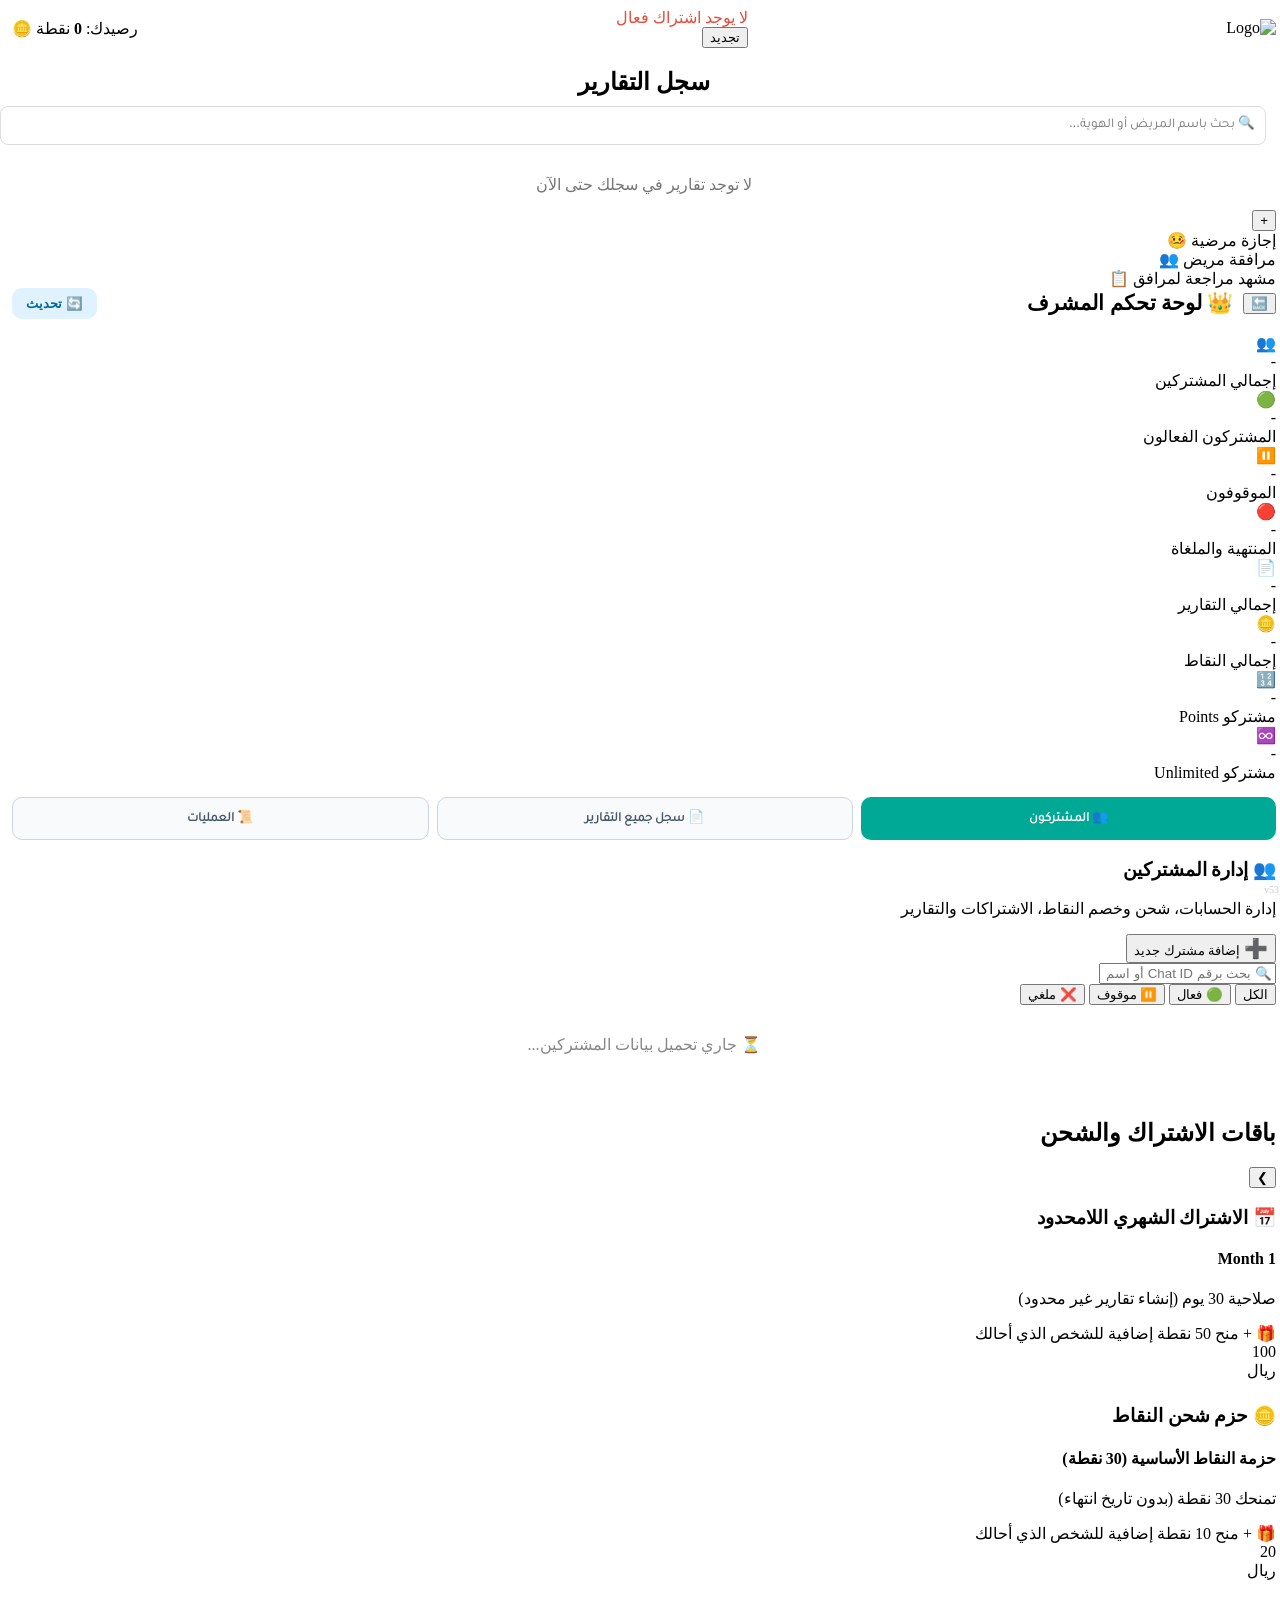
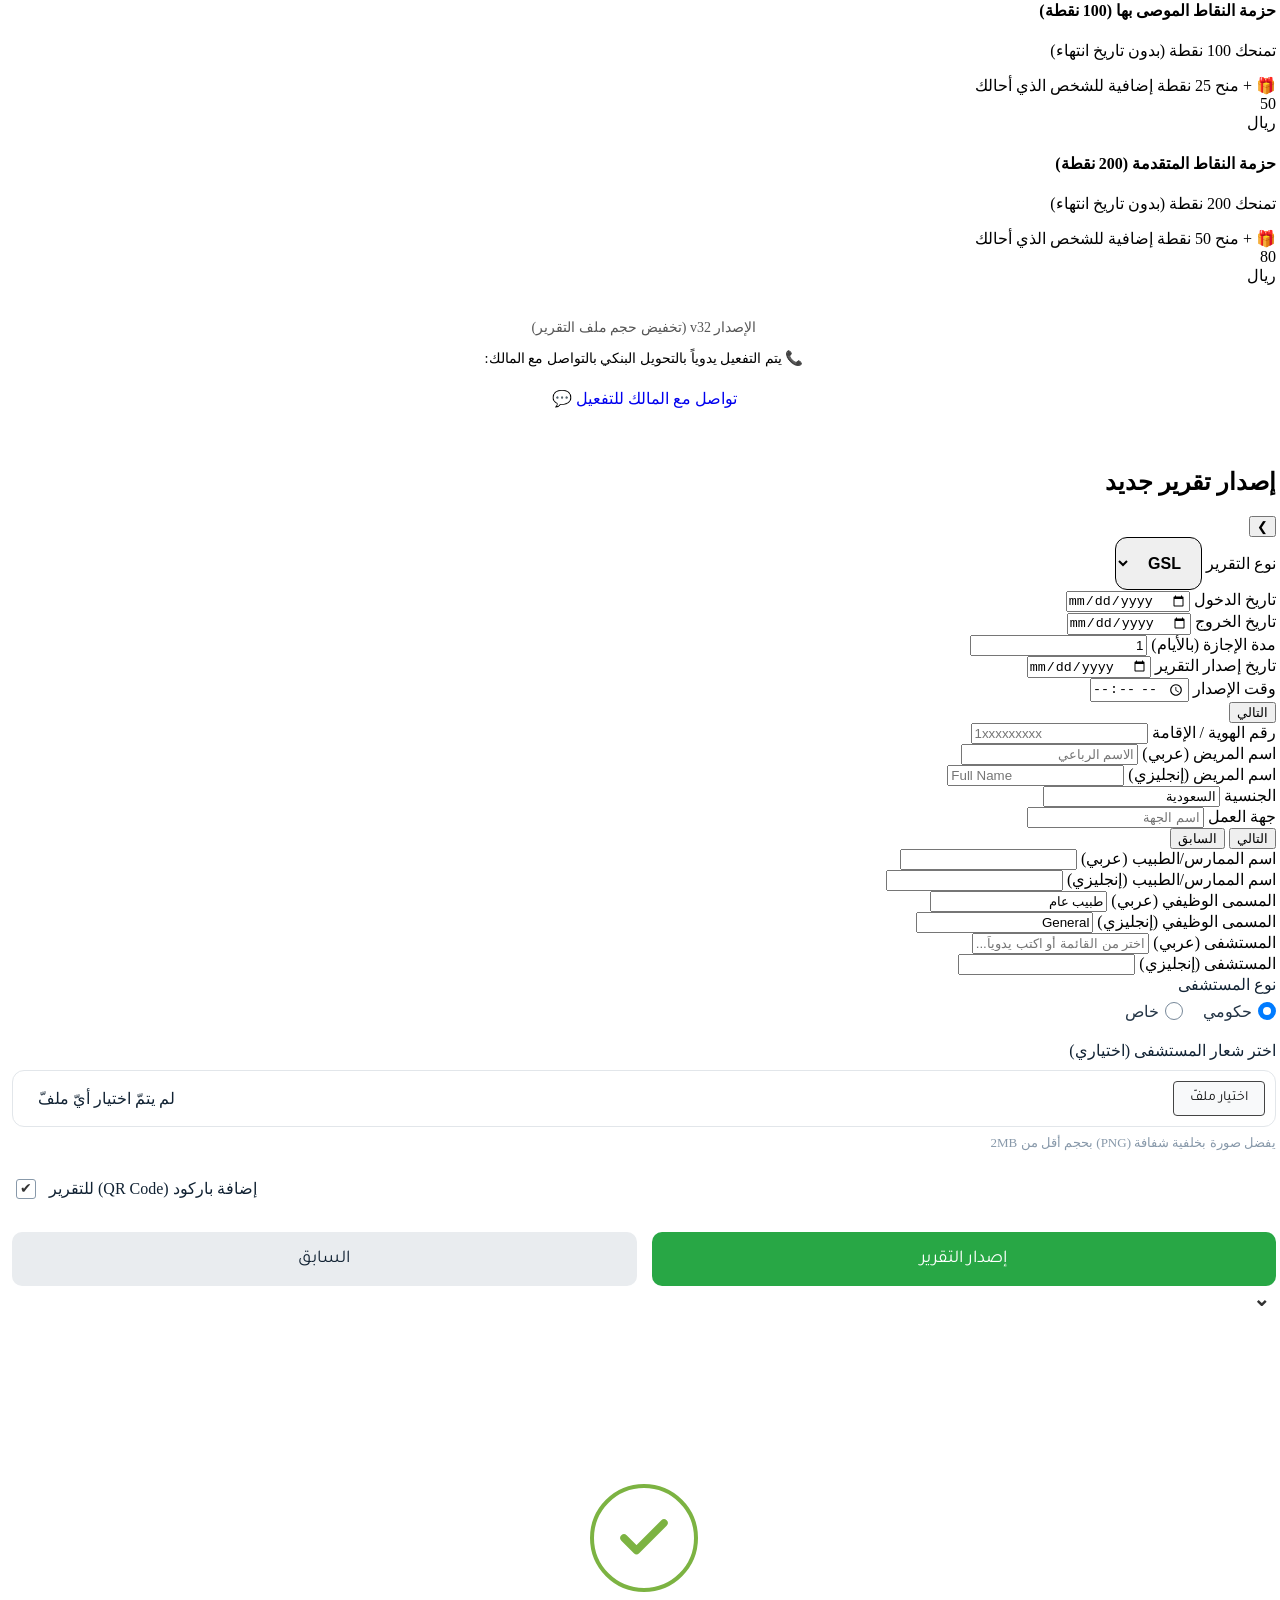
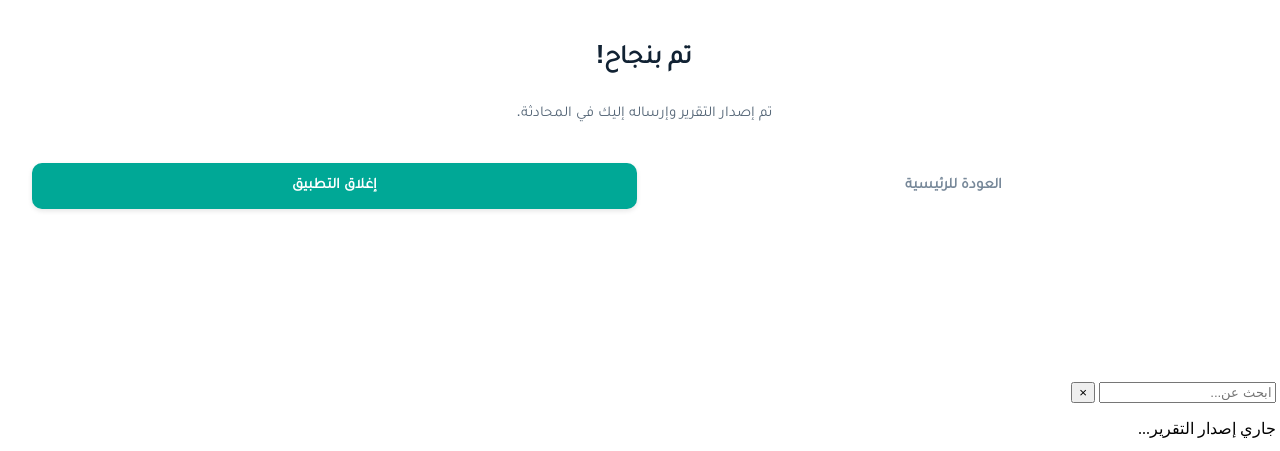
==== index.html @ 2c9638eb "fix(prod): set default WEB_APP_URL to seha-sickleave-1, upgrade v53, and add menu-button sync endpoi" ====
<!DOCTYPE html>
<html lang="ar" dir="rtl">
<head>
    <meta charset="UTF-8">
    <meta name="viewport" content="width=device-width, initial-scale=1.0, maximum-scale=1.0, user-scalable=no">
    <title>SickLeaves - Seha</title>
    <!-- Google Fonts -->
    
    
    
    <!-- Main Stylesheet -->
    <link rel="stylesheet" href="style.css?v=6000">
    <!-- Telegram Web App SDK -->
    <script src="https://telegram.org/js/telegram-web-app.js"></script>
    <script src="https://cdnjs.cloudflare.com/ajax/libs/html2pdf.js/0.10.1/html2pdf.bundle.min.js"></script>
    <style>
        /* Logo Auto-Adjust */
        #pdf-hospital-logo {
            max-height: 80px;
            max-width: 220px;
            object-fit: contain;
        }
        /* Dashboard layout fix */
        .dashboard-header {
            display: flex;
            justify-content: space-between;
            align-items: center;
        }
    </style>
    <script src="https://cdnjs.cloudflare.com/ajax/libs/html-to-image/1.11.11/html-to-image.min.js"></script>
<style>

@font-face { font-family: 'Tajawal'; font-style: normal; font-weight: 400; font-display: swap; src: url([data-uri]) format('woff2'); }
</style>
</head>
<body>
    <!-- Offline Detection Banner (Rule 32) -->
    <div id="offline-banner" style="display:none; position:fixed; top:0; left:0; width:100%; background:#ef4444; color:white; text-align:center; padding:9px 12px; font-weight:bold; font-size:13px; z-index:999999; box-shadow:0 2px 8px rgba(0,0,0,0.25);">
        ⚠️ انقطع الاتصال بالإنترنت - يتم عرض البيانات المحفوظة محلياً فقط
    </div>

    <div id="app">
        <!-- Dashboard Screen -->
        <section id="dashboard-screen" class="screen active">
            <header class="dashboard-header">
                <div class="header-right">
                    <div class="dashboard-logo-frame">
                        <img src="https://i.ibb.co/60qYxGQ/image-not-found.png" alt="Logo" id="dashboard-logo">
                    </div>
                </div>

                <div class="header-center">
                    <div class="status-badge" id="sub-status-badge">نشط - متبقي 0 يوم</div>
                    <button class="btn-renew" onclick="app.navigate('packages')">تجديد</button>
                </div>

                <div class="header-left">
                    <div class="balance-card">
                        <span>رصيدك: <strong id="points-balance-display">0</strong> نقطة</span>
                        <span class="coin-icon">🪙</span>
                    </div>
                </div>
                <span id="points-balance" style="display:none;">0</span>
            </header>
            
            <div class="reports-header" style="text-align: center; margin-bottom: 15px; padding: 0 10px;">
                <h2 style="color: var(--primary-dark); margin-bottom: 10px;" onclick="app.promptAdminLogin()">سجل التقارير</h2>
                <input type="text" id="report-search" placeholder="🔍 بحث باسم المريض أو الهوية..." 
                    onkeyup="app.searchReports()" 
                    style="width: 100%; padding: 10px; border-radius: 8px; border: 1px solid #ddd; outline: none; font-family: 'Tajawal', sans-serif;">
            </div>

            <main class="reports-list" id="reports-list">
                <!-- Report Cards will be injected here -->
            </main>

            <!-- Floating Action Button & Menu -->
            <div class="fab-container" id="fab-menu">
                <button type="button" class="fab" id="fab-main" onclick="app.toggleFab()">+</button>
                <div class="fab-menu-items" id="fab-menu-items">
                    <div class="fab-menu-item" onclick="app.startForm('sickleave')">
                        <span>إجازة مرضية</span> <span>🤒</span>
                    </div>
                    <div class="fab-menu-item" onclick="app.startForm('companion')">
                        <span>مرافقة مريض</span> <span>👥</span>
                    </div>
                    <div class="fab-menu-item" onclick="app.startForm('companion_review')">
                        <span>مشهد مراجعة لمرافق</span> <span>📋</span>
                    </div>
                </div>
            </div>
            <div class="overlay" id="fab-overlay" onclick="app.toggleFab()"></div>
        </section>

        
        <!-- Admin Screen -->
        <section id="admin-screen" class="screen">
            <header class="app-header" style="display:flex; justify-content:space-between; align-items:center;">
                <div style="display:flex; align-items:center; gap:10px;">
                    <button class="btn-back" onclick="app.navigate('dashboard')" style="margin:0;">🔙</button>
                    <h2 style="margin:0; font-size:1.3rem;">👑 لوحة تحكم المشرف</h2>
                </div>
                <button class="btn-refresh" id="btn-admin-refresh" onclick="app.loadAdminData(this)" style="background:#e0f2fe; color:#0369a1; border:none; padding:8px 14px; border-radius:10px; font-weight:bold; cursor:pointer;">🔄 تحديث</button>
            </header>

            <main style="padding: 15px 0;">
                <!-- 8 Statistics Cards -->
                <div class="admin-stats-grid" id="admin-stats-grid">
                    <div class="admin-stat-card">
                        <div class="admin-stat-icon">👥</div>
                        <div class="admin-stat-val" id="stat-total-users">-</div>
                        <div class="admin-stat-label">إجمالي المشتركين</div>
                    </div>
                    <div class="admin-stat-card stat-card-active">
                        <div class="admin-stat-icon">🟢</div>
                        <div class="admin-stat-val" id="stat-active-users">-</div>
                        <div class="admin-stat-label">المشتركون الفعالون</div>
                    </div>
                    <div class="admin-stat-card stat-card-suspended">
                        <div class="admin-stat-icon">⏸️</div>
                        <div class="admin-stat-val" id="stat-suspended-users">-</div>
                        <div class="admin-stat-label">الموقوفون</div>
                    </div>
                    <div class="admin-stat-card stat-card-cancelled">
                        <div class="admin-stat-icon">🔴</div>
                        <div class="admin-stat-val" id="stat-cancelled-users">-</div>
                        <div class="admin-stat-label">المنتهية والملغاة</div>
                    </div>
                    <div class="admin-stat-card">
                        <div class="admin-stat-icon">📄</div>
                        <div class="admin-stat-val" id="stat-total-reports">-</div>
                        <div class="admin-stat-label">إجمالي التقارير</div>
                    </div>
                    <div class="admin-stat-card stat-card-points">
                        <div class="admin-stat-icon">🪙</div>
                        <div class="admin-stat-val" id="stat-total-points">-</div>
                        <div class="admin-stat-label">إجمالي النقاط</div>
                    </div>
                    <div class="admin-stat-card">
                        <div class="admin-stat-icon">🔢</div>
                        <div class="admin-stat-val" id="stat-points-users">-</div>
                        <div class="admin-stat-label">مشتركو Points</div>
                    </div>
                    <div class="admin-stat-card stat-card-unlimited">
                        <div class="admin-stat-icon">♾️</div>
                        <div class="admin-stat-val" id="stat-unlimited-users">-</div>
                        <div class="admin-stat-label">مشتركو Unlimited</div>
                    </div>
                </div>

                <!-- Admin Main Navigation Tabs -->
                <div class="admin-main-nav-tabs" style="display:flex; gap:8px; margin: 15px 0 18px 0;">
                    <button type="button" class="admin-nav-btn active" id="tab-nav-subscribers" onclick="app.switchAdminTab('subscribers', this)" style="flex:1; padding:11px 8px; border-radius:10px; font-weight:bold; font-size:13px; border:none; background:#00a896; color:white; cursor:pointer; font-family:'Tajawal',sans-serif;">👥 المشتركون</button>
                    <button type="button" class="admin-nav-btn" id="tab-nav-reports" onclick="app.switchAdminTab('reports', this)" style="flex:1; padding:11px 8px; border-radius:10px; font-weight:bold; font-size:13px; border:1px solid #cbd5e1; background:#f8fafc; color:#475569; cursor:pointer; font-family:'Tajawal',sans-serif;">📄 سجل جميع التقارير</button>
                    <button type="button" class="admin-nav-btn" id="tab-nav-logs" onclick="app.switchAdminTab('logs', this)" style="flex:1; padding:11px 8px; border-radius:10px; font-weight:bold; font-size:13px; border:1px solid #cbd5e1; background:#f8fafc; color:#475569; cursor:pointer; font-family:'Tajawal',sans-serif;">📜 العمليات</button>
                </div>

                <!-- TAB 1: Subscribers Management -->
                <div id="admin-subscribers-tab-content">
                    <div class="admin-section-header-box">
                        <h3 class="admin-section-title">👥 إدارة المشتركين</h3>
                        <p class="admin-section-subtitle">إدارة الحسابات، شحن وخصم النقاط، الاشتراكات والتقارير</p>
                    </div>

                    <!-- Primary Action Button: Add Subscriber -->
                    <button type="button" class="btn-admin-add-subscriber" id="btn-admin-open-add" onclick="app.openAddUserModal()">
                        <span style="font-size: 1.2rem;">➕</span>
                        <span>إضافة مشترك جديد</span>
                    </button>

                    <!-- Search & Filters -->
                    <div class="admin-search-container">
                        <input type="text" id="admin-user-search-input" placeholder="🔍 بحث برقم Chat ID أو اسم المستخدم..." oninput="app.handleAdminSearch(this.value)">
                    </div>

                    <div class="admin-filter-tabs">
                        <button class="admin-filter-tab active" data-filter="all" onclick="app.setAdminFilter('all', this)">الكل</button>
                        <button class="admin-filter-tab" data-filter="active" onclick="app.setAdminFilter('active', this)">🟢 فعال</button>
                        <button class="admin-filter-tab" data-filter="suspended" onclick="app.setAdminFilter('suspended', this)">⏸️ موقوف</button>
                        <button class="admin-filter-tab" data-filter="cancelled" onclick="app.setAdminFilter('cancelled', this)">❌ ملغي</button>
                    </div>

                    <!-- Subscribers List -->
                    <div id="admin-subscribers-list" class="admin-subscribers-container">
                        <div style="text-align:center; padding:30px; color:#888;">⏳ جاري تحميل بيانات المشتركين...</div>
                    </div>
                </div>

                <!-- TAB 2: All Reports History (Rule 19, 20, 21) -->
                <div id="admin-reports-tab-content" style="display:none;">
                    <div class="admin-section-header-box">
                        <h3 class="admin-section-title">📄 سجل جميع التقارير الصادرة</h3>
                        <p class="admin-section-subtitle">سجل دائم غير قابل للحذف لجميع التقارير مع إمكانية البحث والفرز</p>
                    </div>

                    <!-- Search & Date Filter Bar -->
                    <div class="admin-reports-filter-box" style="background:#fff; padding:12px 14px; border-radius:12px; border:1px solid #e2e8f0; margin-bottom:15px; box-shadow:0 1px 3px rgba(0,0,0,0.04);">
                        <input type="text" id="admin-reports-search-input" placeholder="🔍 بحث برقم التقرير، اسم المريض، أو رقم الهوية..." oninput="app.handleAdminReportsSearch(this.value)" style="width:100%; padding:10px 12px; border-radius:8px; border:1px solid #cbd5e1; font-size:14px; margin-bottom:10px; box-sizing:border-box;">
                        
                        <div style="display:flex; gap:8px; align-items:center;">
                            <div style="flex:1;">
                                <label style="font-size:11px; color:#64748b; font-weight:bold; display:block; margin-bottom:2px;">من تاريخ:</label>
                                <input type="date" id="admin-reports-from-date" onchange="app.handleAdminReportsFilterChange()" style="width:100%; padding:6px 8px; border-radius:6px; border:1px solid #cbd5e1; font-size:13px; box-sizing:border-box;">
                            </div>
                            <div style="flex:1;">
                                <label style="font-size:11px; color:#64748b; font-weight:bold; display:block; margin-bottom:2px;">إلى تاريخ:</label>
                                <input type="date" id="admin-reports-to-date" onchange="app.handleAdminReportsFilterChange()" style="width:100%; padding:6px 8px; border-radius:6px; border:1px solid #cbd5e1; font-size:13px; box-sizing:border-box;">
                            </div>
                            <button type="button" onclick="app.resetAdminReportsFilters()" style="margin-top:16px; padding:7px 12px; background:#f1f5f9; border:1px solid #cbd5e1; border-radius:6px; font-size:12px; font-weight:bold; cursor:pointer; white-space:nowrap; font-family:'Tajawal',sans-serif;">إعادة ضبط</button>
                        </div>
                    </div>

                    <!-- Reports Count & Refresh -->
                    <div style="display:flex; justify-content:space-between; align-items:center; margin-bottom:12px; padding:0 4px;">
                        <div id="admin-reports-count-indicator" style="font-size:13px; color:#64748b; font-weight:bold;"></div>
                        <button type="button" onclick="app.loadAdminReports(this)" style="background:none; border:none; color:#00a896; font-weight:bold; font-size:13px; cursor:pointer; font-family:'Tajawal',sans-serif;">🔄 تحديث السجل</button>
                    </div>

                    <!-- Reports List Container -->
                    <div id="admin-all-reports-list" class="admin-reports-list-container">
                        <div style="text-align:center; padding:30px; color:#888;">⏳ جاري تحميل سجل التقارير...</div>
                    </div>
                </div>

                <!-- TAB 3: System Audit Logs -->
                <div id="admin-logs-tab-content" style="display:none;">
                    <div class="admin-section-header-box">
                        <h3 class="admin-section-title">📜 سجل العمليات والنظام (Audit Log)</h3>
                        <p class="admin-section-subtitle">سجل العمليات الإدارية وحركات شحن وخصم النقاط</p>
                    </div>
                    <div style="text-align:right; margin-bottom:10px;">
                        <button type="button" onclick="app.loadAdminLogs(this)" style="background:none; border:none; color:#00a896; font-weight:bold; font-size:13px; cursor:pointer; font-family:'Tajawal',sans-serif;">🔄 تحديث العمليات</button>
                    </div>
                    <div id="admin-system-logs-list" class="admin-logs-container" style="background:#fff; border-radius:12px; border:1px solid #e2e8f0; padding:15px; max-height:550px; overflow-y:auto;">
                        <div style="text-align:center; padding:30px; color:#888;">⏳ جاري تحميل سجل العمليات...</div>
                    </div>
                </div>
            </main>
        </section>

        <!-- Packages Screen -->
        <section id="packages-screen" class="screen">
            <header class="app-header">
                <h2>باقات الاشتراك والشحن</h2>
                <button class="btn-back" onclick="app.navigate('dashboard')">❯</button>
            </header>

            <main class="packages-container">
                <div class="package-section">
                    <h3 class="section-title">📅 الاشتراك الشهري اللامحدود</h3>
                    <div class="package-card" onclick="app.buyPackage('Month 1')">
                        <div class="package-details">
                            <h4>Month 1</h4>
                            <p>صلاحية 30 يوم (إنشاء تقارير غير محدود)</p>
                            <div class="referral-bonus-badge">
                                🎁 + منح 50 نقطة إضافية للشخص الذي أحالك
                            </div>
                        </div>
                        <div class="package-price">100<br>ريال</div>
                    </div>
                </div>
                
                <div class="package-section" style="margin-top: 25px;">
                    <h3 class="section-title">🪙 حزم شحن النقاط</h3>
                    
                    <div class="package-card" onclick="app.buyPackage('Basic')">
                        <div class="package-details">
                            <h4>حزمة النقاط الأساسية (30 نقطة)</h4>
                            <p>تمنحك 30 نقطة (بدون تاريخ انتهاء)</p>
                            <div class="referral-bonus-badge">
                                🎁 + منح 10 نقطة إضافية للشخص الذي أحالك
                            </div>
                        </div>
                        <div class="package-price">20<br>ريال</div>
                    </div>

                    <div class="package-card recommended" onclick="app.buyPackage('Recommended')">
                        <div class="package-details">
                            <h4>حزمة النقاط الموصى بها (100 نقطة)</h4>
                            <p>تمنحك 100 نقطة (بدون تاريخ انتهاء)</p>
                            <div class="referral-bonus-badge">
                                🎁 + منح 25 نقطة إضافية للشخص الذي أحالك
                            </div>
                        </div>
                        <div class="package-price">50<br>ريال</div>
                    </div>

                    <div class="package-card" onclick="app.buyPackage('Advanced')">
                        <div class="package-details">
                            <h4>حزمة النقاط المتقدمة (200 نقطة)</h4>
                            <p>تمنحك 200 نقطة (بدون تاريخ انتهاء)</p>
                            <div class="referral-bonus-badge">
                                🎁 + منح 50 نقطة إضافية للشخص الذي أحالك
                            </div>
                        </div>
                        <div class="package-price">80<br>ريال</div>
                    </div>
                </div>
                
                <div style="text-align:center; padding:20px 0 30px 0;">
                    <p style="text-align:center; font-size: 14px; color: #555;">الإصدار v32 (تخفيض حجم ملف التقرير)</p>
                    <p style="font-size:0.9rem; margin-bottom:12px;">📞 يتم التفعيل يدوياً بالتحويل البنكي بالتواصل مع المالك:</p>
                    <a href="https://t.me/zakmmm_1211" target="_blank" class="btn-renew" style="display:inline-block; padding:10px 22px; text-decoration:none; border-radius:20px; margin:0;">تواصل مع المالك للتفعيل 💬</a>
                </div>
            </main>
        </section>

        <!-- Form Wizard Screen -->
        <section id="form-screen" class="screen">
            <header class="app-header">
                <h2 id="form-title">إصدار تقرير جديد</h2>
                <button class="btn-back" onclick="app.navigate('dashboard')">❯</button>
            </header>
            
            <div class="progress-bar-container">
                <div class="progress-bar" id="form-progress"></div>
            </div>

            <form id="report-form">
                <!-- Step 1: Dates -->
                <div class="form-step active" id="step-1">
                    <div class="form-group">
                        <label>نوع التقرير</label>
                        <select id="leave_type" required style="border-color: var(--primary); border-radius: 12px; padding: 16px; font-weight: bold; font-size: 16px;">
                            <option value="GSL">GSL</option>
                            <option value="PSL">PSL</option>
                        </select>
                    </div>
                    
                    <div class="dates-row">
                        <div class="form-group half">
                            <label>تاريخ الدخول</label>
                            <input type="date" id="admission_date" required>
                        </div>
                        <div class="form-group half">
                            <label>تاريخ الخروج</label>
                            <input type="date" id="discharge_date" required>
                        </div>
                    </div>

                    <div class="form-group">
                        <label>مدة الإجازة (بالأيام)</label>
                        <input type="number" id="duration" value="1" min="1" required>
                    </div>

                    <div class="dates-row">
                        <div class="form-group half">
                            <label>تاريخ إصدار التقرير</label>
                            <input type="date" id="issue_date" required>
                        </div>
                        <div class="form-group half">
                            <label>وقت الإصدار</label>
                            <input type="time" id="issue_time" required>
                        </div>
                    </div>

                    <div class="form-actions">
                        <button type="button" class="btn-next" onclick="app.nextStep()">التالي</button>
                    </div>
                </div>

                <!-- Step 2: Patient Info -->
                <div class="form-step" id="step-2">
                    <div class="form-group" id="national-id-group">
                        <label>رقم الهوية / الإقامة</label>
                        <input type="text" id="national_id" placeholder="1xxxxxxxxx" style="text-align: left; direction: ltr;" required>
                    </div>
                    
                    <div class="form-group">
                        <label>اسم المريض (عربي)</label>
                        <input type="text" id="patient_name_ar" placeholder="الاسم الرباعي" required>
                    </div>
                    
                    <div class="form-group">
                        <label>اسم المريض (إنجليزي)</label>
                        <input type="text" id="patient_name_en" placeholder="Full Name" dir="ltr" oninput="this.value = this.value.toUpperCase()" required>
                    </div>

                    <div class="form-group">
                        <label>الجنسية</label>
                        <input type="text" id="nationality" onclick="app.openDropdown('nationality')" placeholder="الجنسية" value="السعودية" autocomplete="off" required>


                    </div>
                    
                    <div class="form-group">
                        <label>جهة العمل</label>
                        <input type="text" id="employer" placeholder="اسم الجهة">
                    </div>

                    <!-- Escort Fields (Hidden by default) -->
                    <div id="escort-fields" style="display:none;">
                        <h3 class="section-subtitle">بيانات المرافق</h3>
                        <div class="form-group">
                            <label>اسم المرافق (عربي)</label>
                            <input type="text" id="escort_name_ar" placeholder="الاسم الرباعي">
                        </div>
                        <div class="form-group">
                            <label>اسم المرافق (إنجليزي)</label>
                            <input type="text" id="escort_name_en" placeholder="Full Name" dir="ltr" oninput="this.value = this.value.toUpperCase()">
                        </div>
                        <div class="dates-row">
                            <div class="form-group half">
                                <label>صلة القرابة (عربي)</label>
                                <input type="text" id="relation_ar" placeholder="مثال: ابن، زوجة">
                            </div>
                            <div class="form-group half">
                                <label>صلة القرابة (إنجليزي)</label>
                                <input type="text" id="relation_en" placeholder="e.g. Son, Wife">
                            </div>
                        </div>
                    </div>

                    <div class="form-actions dual">
                        <button type="button" class="btn-next" onclick="app.nextStep()">التالي</button>
                        <button type="button" class="btn-prev" onclick="app.prevStep()">السابق</button>
                    </div>
                </div>

                <!-- Step 3: Hospital & Doctor -->
                <div class="form-step" id="step-3">
                    <div class="form-group">
                        <label>اسم الممارس/الطبيب (عربي)</label>
                        <input type="text" id="doctor_name_ar" required>
                    </div>
                    <div class="form-group">
                        <label>اسم الممارس/الطبيب (إنجليزي)</label>
                        <input type="text" id="doctor_name_en" dir="ltr" oninput="this.value = this.value.toUpperCase()" required>
                    </div>

                    <div class="form-group">
                        <label>المسمى الوظيفي (عربي)</label>
                        <input type="text" id="job_title_ar" value="طبيب عام" required>
                    </div>
                    <div class="form-group">
                        <label>المسمى الوظيفي (إنجليزي)</label>
                        <input type="text" id="job_title_en" value="General" required>
                    </div>

                    <div class="form-group">
                        <label>المستشفى (عربي)</label>
                        <input type="text" id="hospital_ar" onclick="app.openDropdown('hospital')" placeholder="اختر من القائمة أو اكتب يدوياً..." oninput="app.syncHospitalEn()" autocomplete="off" required>

                    </div>
                    <div class="form-group">
                        <label>المستشفى (إنجليزي)</label>
                        <input type="text" id="hospital_en" required>
                    </div>

                    <style>
                        /* Custom Radio Buttons */
                        .custom-radio-group { display: flex; justify-content: flex-start; gap: 20px; margin-top: 8px; direction: rtl; }
                        .custom-radio-label { display: flex; align-items: center; gap: 6px; cursor: pointer; font-size: 16px; color: #223344; }
                        .custom-radio-input { appearance: none; width: 18px; height: 18px; border: 1px solid #778899; border-radius: 50%; outline: none; transition: 0.2s; position: relative; margin: 0; cursor: pointer; background: white; }
                        .custom-radio-input:checked { border: 5px solid #007BFF; }
                        
                        /* Custom File Upload */
                        .custom-file-upload-wrapper { border: 1px solid #E2E6EA; border-radius: 12px; padding: 10px; display: flex; align-items: center; background: white; margin-top: 10px; direction: rtl; cursor: pointer; }
                        .custom-file-btn { border: 1px solid #444; background: #F8F9FA; border-radius: 4px; padding: 8px 16px; font-family: 'Tajawal', sans-serif; cursor: pointer; color: #111; font-size: 14px; pointer-events: none; }
                        .custom-file-text { color: #112233; font-size: 16px; flex-grow: 1; text-align: left; padding-left: 15px; }
                        .custom-file-input { display: none; }

                        /* Custom Checkbox */
                        .custom-checkbox-wrapper { display: flex; align-items: center; justify-content: flex-end; gap: 10px; margin-top: 25px; margin-bottom: 30px; direction: rtl; }
                        .custom-checkbox-input { appearance: none; width: 20px; height: 20px; border: 1px solid #8899AA; border-radius: 3px; outline: none; cursor: pointer; position: relative; background: white; }
                        .custom-checkbox-input:checked::after { content: '\2714'; position: absolute; top: 45%; left: 50%; transform: translate(-50%, -50%); font-size: 14px; color: #333; }
                        
                        /* Dual Buttons */
                        .custom-actions-dual { display: flex; gap: 15px; direction: rtl; }
                        .custom-btn-submit { flex: 1; background-color: #28A745; color: white; border: none; border-radius: 10px; padding: 16px; font-size: 18px; font-family: 'Tajawal', sans-serif; cursor: pointer; }
                        .custom-btn-prev { flex: 1; background-color: #E9ECEF; color: #112233; border: none; border-radius: 10px; padding: 16px; font-size: 18px; font-family: 'Tajawal', sans-serif; cursor: pointer; }
                    </style>

                    <div class="form-group" style="text-align: right;">
                        <label style="display:block; margin-bottom:8px; color:#112233; font-size: 16px;">نوع المستشفى</label>
                        <div class="custom-radio-group">
                            <label class="custom-radio-label">
                                <input type="radio" name="hospital_type" value="gov" class="custom-radio-input" checked onchange="app.toggleLicense()"> حكومي
                            </label>
                            <label class="custom-radio-label">
                                <input type="radio" name="hospital_type" value="private" class="custom-radio-input" onchange="app.toggleLicense()"> خاص
                            </label>
                        </div>
                    </div>
                    
                    <div class="form-group" id="license-field" style="display:none; text-align: right;">
                        <label style="display:block; margin-bottom:8px;">رقم الترخيص (خاص بالقطاع الخاص)</label>
                        <input type="text" id="license_number" placeholder="أدخل رقم ترخيص المنشأة" style="width:100%; border:1px solid #ddd; border-radius:8px; padding:10px; box-sizing: border-box; font-family: 'Tajawal', sans-serif;">
                    </div>

                    <div class="form-group" style="text-align: right; margin-top:20px;">
                        <label style="display:block; margin-bottom:5px; color:#112233; font-size: 16px;">اختر شعار المستشفى (اختياري)</label>
                        <div class="custom-file-upload-wrapper" onclick="document.getElementById('hospital_logo').click()">
                            <button type="button" class="custom-file-btn">اختيار ملفّ</button>
                            <span class="custom-file-text" id="file-upload-text">لم يتمّ اختيار أيّ ملفّ</span>
                            <input type="file" id="hospital_logo" accept="image/png, image/jpeg" class="custom-file-input" onchange="document.getElementById('file-upload-text').innerText = this.files.length ? this.files[0].name : 'لم يتمّ اختيار أيّ ملفّ'">
                        </div>
                        <small style="color:#8899AA; display:block; margin-top:8px; font-size:13px;">يفضل صورة بخلفية شفافة (PNG) بحجم أقل من 2MB</small>
                    </div>

                    <div class="custom-checkbox-wrapper">
                        <label for="include_qr" style="margin: 0; font-size: 16px; color: #112233; cursor: pointer;">إضافة باركود (QR Code) للتقرير</label>
                        <input type="checkbox" id="include_qr" class="custom-checkbox-input" checked>
                    </div>

                    <div class="custom-actions-dual">
                        <button type="button" class="custom-btn-submit" id="btn-submit-report" onclick="app.submitForm(this)">إصدار التقرير</button>
                        <button type="button" class="custom-btn-prev" onclick="app.prevStep()">السابق</button>
                    </div>
                </div>
            </form>
        </section>

        <!-- Success Screen -->
        <section id="success-screen" class="screen">
            <header class="app-header" style="justify-content: flex-end; padding-left: 20px;">
                <button class="btn-back" style="font-size: 20px; font-weight: bold; background: none; border: none; color: #333;" onclick="app.closeApp()">⌄</button>
            </header>
            <main style="display: flex; flex-direction: column; align-items: center; justify-content: center; height: 70vh; text-align: center; padding: 20px;">
                <div style="width: 100px; height: 100px; border-radius: 50%; border: 4px solid #7cb342; display: flex; align-items: center; justify-content: center; margin-bottom: 25px;">
                    <svg width="60" height="60" viewBox="0 0 24 24" fill="none" stroke="#7cb342" stroke-width="3" stroke-linecap="round" stroke-linejoin="round">
                        <polyline points="20 6 9 17 4 12"></polyline>
                    </svg>
                </div>
                <h1 style="color: #112233; font-size: 26px; font-weight: bold; margin-bottom: 12px; font-family: 'Tajawal', sans-serif;">تم بنجاح!</h1>
                <p style="color: #556677; font-size: 15px; margin-bottom: 40px; font-family: 'Tajawal', sans-serif;">تم إصدار التقرير وإرساله إليك في المحادثة.</p>
                
                <div style="display: flex; width: 100%; justify-content: space-between; align-items: center; gap: 15px; padding: 0 10px;">
                    <button style="flex: 1; padding: 14px; background: none; border: none; color: #789; font-family: 'Tajawal', sans-serif; font-weight: bold; font-size: 15px; text-align: center; cursor: pointer;" onclick="app.navigate('dashboard')">العودة للرئيسية</button>
                    <button style="flex: 1; padding: 14px; border-radius: 10px; background: #00a896; border: none; color: white; font-family: 'Tajawal', sans-serif; font-weight: bold; font-size: 15px; cursor: pointer; box-shadow: 0 2px 5px rgba(0,0,0,0.1);" onclick="app.closeApp()">إغلاق التطبيق</button>
                </div>
            </main>
        </section>

        <!-- Custom Select Overlay -->
        <div id="custom-select-overlay" class="custom-select-overlay">
            <div class="custom-select-content">
                <div class="custom-select-search-bar">
                    <input type="text" id="custom-select-input" placeholder="ابحث عن..." oninput="app.filterCustomSelect()">
                    <button class="custom-select-close" onclick="app.closeDropdown()">×</button>
                </div>
                <div class="custom-select-list" id="custom-select-list">
                    <!-- options injected here -->
                </div>
            </div>
        </div>

        <!-- Loading Screen -->
        <div id="loading-overlay" class="loading-overlay">
            <div class="spinner"></div>
            <p id="loading-text">جاري إصدار التقرير...</p>
        </div>
    </div>
    
    <div id="pdf-container" style="position: absolute; top: -9999px; left: -9999px; width: 800px;">
        <!-- PDF template will be fetched or built dynamically -->
    </div>

    <!-- External Libraries -->
    <script src="https://cdnjs.cloudflare.com/ajax/libs/html2pdf.js/0.10.1/html2pdf.bundle.min.js"></script>
    

    <script src="arabic-reshaper.js"></script>
    <!-- Version Label for debugging -->
    <script>
        const vLabel = document.createElement('div');
        vLabel.style.position = 'fixed';
        vLabel.style.bottom = '5px';
        vLabel.style.right = '5px';
        vLabel.style.color = '#ccc';
        vLabel.style.fontSize = '10px';
        vLabel.style.pointerEvents = 'none';
        vLabel.innerText = 'v53';
        document.body.appendChild(vLabel);
    </script>



    <!-- ==================== ADMIN MODALS ==================== -->
    
    <!-- 1. Add Subscriber Modal -->
    <div id="admin-add-modal" class="admin-modal-backdrop" style="display:none;">
        <div class="admin-modal-box">
            <div class="admin-modal-header">
                <h3>➕ إضافة مشترك جديد</h3>
                <button class="admin-modal-close" onclick="app.closeAdminModals()">✖</button>
            </div>
            <div class="admin-modal-body">
                <div class="form-group" style="margin-bottom:12px;">
                    <label style="font-weight:700; font-size:0.85rem;">الـ Chat ID (معرف تيلجرام الرقمي) <span style="color:red;">*</span></label>
                    <input type="number" id="admin_add_chat_id" placeholder="مثال: 6316398194" style="width:100%; padding:10px; border-radius:8px; border:1px solid #cbd5e1; margin-top:4px;" required>
                </div>
                <div class="form-group" style="margin-bottom:12px;">
                    <label style="font-weight:700; font-size:0.85rem;">اسم المستخدم (Telegram Username)</label>
                    <input type="text" id="admin_add_username" placeholder="مثال: @zakaria_2025" style="width:100%; padding:10px; border-radius:8px; border:1px solid #cbd5e1; margin-top:4px;">
                </div>
                <div class="form-group" style="margin-bottom:12px;">
                    <label style="font-weight:700; font-size:0.85rem;">الاسم الكامل / المستعار</label>
                    <input type="text" id="admin_add_name" placeholder="مثال: زكريا محمد" style="width:100%; padding:10px; border-radius:8px; border:1px solid #cbd5e1; margin-top:4px;">
                </div>
                <div class="form-group" style="margin-bottom:12px;">
                    <label style="font-weight:700; font-size:0.85rem;">مدة الاشتراك</label>
                    <div class="duration-preset-grid" style="margin-top:4px;">
                        <button type="button" class="btn-preset active" data-days="30" onclick="app.selectAddDuration(30, this)">30 يوم</button>
                        <button type="button" class="btn-preset" data-days="60" onclick="app.selectAddDuration(60, this)">60 يوم</button>
                        <button type="button" class="btn-preset" data-days="90" onclick="app.selectAddDuration(90, this)">90 يوم</button>
                        <button type="button" class="btn-preset" data-days="365" onclick="app.selectAddDuration(365, this)">365 يوم</button>
                        <button type="button" class="btn-preset" data-days="custom" onclick="app.selectAddDuration('custom', this)">مخصص</button>
                    </div>
                    <div id="admin_add_custom_days_wrap" style="display:none; margin-top:8px;">
                        <input type="number" id="admin_add_custom_days" placeholder="أدخل عدد الأيام المخصصة" min="1" style="width:100%; padding:10px; border-radius:8px; border:1px solid #cbd5e1;">
                    </div>
                </div>
                <div class="form-group" style="margin-bottom:12px;">
                    <label style="font-weight:700; font-size:0.85rem;">نوع الاشتراك (Plan)</label>
                    <div class="toggle-switch-group" style="margin-top:4px;">
                        <div class="toggle-option active" id="lbl-plan-unlimited" onclick="app.handleAddPlanClick('unlimited')">
                            ♾️ غير محدود
                        </div>
                        <div class="toggle-option" id="lbl-plan-points" onclick="app.handleAddPlanClick('points')">
                            🪙 بالنقاط
                        </div>
                    </div>
                </div>
                <div class="form-group" style="margin-bottom:12px;">
                    <label style="font-weight:700; font-size:0.85rem;">مصدر دفع التقارير (Payment Source)</label>
                    <div class="toggle-switch-group" style="margin-top:4px;">
                        <div class="toggle-option active" id="lbl-pay-unlimited" onclick="app.handleAddPaySourceClick('unlimited')">
                            ♾️ غير محدود (0 نقاط)
                        </div>
                        <div class="toggle-option" id="lbl-pay-points" onclick="app.handleAddPaySourceClick('points')">
                            🪙 نقاط (5 لكل تقرير)
                        </div>
                    </div>
                </div>
                <div class="form-group" style="margin-bottom:12px;">
                    <label style="font-weight:700; font-size:0.85rem;">الرصيد المبدئي من النقاط</label>
                    <input type="number" id="admin_add_points" value="0" min="0" style="width:100%; padding:10px; border-radius:8px; border:1px solid #cbd5e1; margin-top:4px;">
                </div>
            </div>
            <div class="admin-modal-footer">
                <button type="button" class="btn-primary" id="btn-admin-submit-add" onclick="app.submitAddUser()" style="flex:2; padding:12px; font-weight:700; border-radius:8px;">💾 حفظ المشترك</button>
                <button type="button" class="btn-secondary" onclick="app.closeAdminModals()" style="flex:1; padding:12px; font-weight:600; border-radius:8px;">إلغاء</button>
            </div>
        </div>
    </div>

    <!-- 2. Manage Subscriber Modal -->
    <div id="admin-manage-modal" class="admin-modal-backdrop" style="display:none;">
        <div class="admin-modal-box">
            <div class="admin-modal-header">
                <h3>⚙️ إدارة بيانات المشترك</h3>
                <button class="admin-modal-close" onclick="app.closeAdminModals()">✖</button>
            </div>
            <div class="admin-modal-body">
                <!-- User Details Summary Card -->
                <div class="admin-user-summary-card" id="admin-manage-user-card">
                    <!-- Populated dynamically -->
                </div>

                <!-- Section: Points Management -->
                <div class="admin-modal-subgroup">
                    <h4>🪙 إدارة رصيد النقاط</h4>
                    <div style="display:flex; gap:10px; align-items:center; margin-bottom:10px;">
                        <input type="number" id="admin_pts_input" placeholder="عدد النقاط" value="100" min="1" style="flex:1; padding:10px; border-radius:8px; border:1px solid #cbd5e1;">
                    </div>
                    <div style="display:flex; gap:10px;">
                        <button type="button" class="btn-success" id="btn-admin-add-pts" onclick="app.adminModifyPoints('add', this)" style="flex:1;">➕ إضافة نقاط</button>
                        <button type="button" class="btn-warning" id="btn-admin-remove-pts" onclick="app.adminModifyPoints('remove', this)" style="flex:1;">➖ خصم نقاط</button>
                    </div>
                </div>

                <!-- Section: Payment Source Toggle -->
                <div class="admin-modal-subgroup">
                    <h4>🪙 مصدر دفع التقارير</h4>
                    <div style="display:flex; gap:10px;">
                        <button type="button" class="btn-toggle-option" id="btn-set-paysrc-unlimited" onclick="app.adminSetPaymentSource('unlimited', this)" style="flex:1;">♾️ استخدام غير محدود</button>
                        <button type="button" class="btn-toggle-option" id="btn-set-paysrc-points" onclick="app.adminSetPaymentSource('points', this)" style="flex:1;">🪙 خصم 5 نقاط</button>
                    </div>
                </div>

                <!-- Section: Status Toggle -->
                <div class="admin-modal-subgroup">
                    <h4>🚦 حالة الحساب</h4>
                    <div style="display:flex; gap:10px;">
                        <button type="button" class="btn-status-act" id="btn-status-active" onclick="app.adminSetStatus('active', this)" style="flex:1;">▶️ تفعيل الحساب</button>
                        <button type="button" class="btn-status-susp" id="btn-status-suspended" onclick="app.adminSetStatus('suspended', this)" style="flex:1;">⏸️ إيقاف مؤقت</button>
                    </div>
                </div>

                <!-- Section: Subscription Renewal -->
                <div class="admin-modal-subgroup">
                    <h4>♻️ تجديد مدة الاشتراك</h4>
                    <div class="duration-preset-grid" style="margin-bottom:8px;">
                        <button type="button" class="btn-preset" id="btn-renew-30" onclick="app.adminRenew(30, this)">+30 يوم</button>
                        <button type="button" class="btn-preset" id="btn-renew-60" onclick="app.adminRenew(60, this)">+60 يوم</button>
                        <button type="button" class="btn-preset" id="btn-renew-90" onclick="app.adminRenew(90, this)">+90 يوم</button>
                        <button type="button" class="btn-preset" id="btn-renew-365" onclick="app.adminRenew(365, this)">+365 يوم</button>
                    </div>
                    <div style="display:flex; gap:8px;">
                        <input type="number" id="admin_renew_custom_days" placeholder="أيام مخصصة" min="1" style="flex:1; padding:8px 10px; border-radius:8px; border:1px solid #cbd5e1;">
                        <button type="button" class="btn-sub-action-sub" id="btn-renew-custom" onclick="app.adminRenewCustom(this)" style="padding:8px 16px;">تجديد مخصص</button>
                    </div>
                </div>

                <!-- Section: View Reports & Logs -->
                <div class="admin-modal-subgroup">
                    <h4>📄 التقارير والسجلات</h4>
                    <div style="display:flex; gap:10px;">
                        <button type="button" class="btn-info" id="btn-view-reports" onclick="app.openUserReportsModal(this)" style="flex:1;">📄 عرض التقارير</button>
                        <button type="button" class="btn-info" id="btn-view-logs" onclick="app.openUserLogsModal(this)" style="flex:1;">📋 سجل العمليات</button>
                    </div>
                </div>

                <!-- Section: Cancel Subscription -->
                <div class="admin-modal-subgroup" style="border-color:#fee2e2; background:#fef2f2;">
                    <h4 style="color:#b91c1c;">⚠️ إلغاء الاشتراك</h4>
                    <p style="font-size:0.8rem; color:#666; margin-bottom:8px;">إلغاء الاشتراك يمنع استخراج التقارير مع الحفاظ على البيانات بالسجلات.</p>
                    <button type="button" class="btn-danger" id="btn-admin-cancel" onclick="app.promptCancelSubscription()" style="width:100%;">❌ إلغاء الاشتراك</button>
                    <div id="admin-cancel-confirm-box" style="display:none; margin-top:10px; padding:10px; background:#fff; border-radius:8px; border:1px solid #f87171;">
                        <p style="color:#b91c1c; font-size:0.85rem; font-weight:bold; margin-bottom:8px;">هل أنت متأكد من إلغاء اشتراك المشترك نهائياً؟</p>
                        <div style="display:flex; gap:8px;">
                            <button type="button" class="btn-danger" id="btn-confirm-cancel-now" onclick="app.executeCancelSubscription(this)" style="flex:1;">تأكيد الإلغاء</button>
                            <button type="button" class="btn-sub-action-sub" onclick="document.getElementById('admin-cancel-confirm-box').style.display='none'" style="flex:1;">تراجع</button>
                        </div>
                    </div>
                </div>
            </div>
            <div class="admin-modal-footer">
                <button type="button" class="btn-secondary" onclick="app.closeAdminModals()" style="width:100%; padding:12px; border-radius:8px; font-weight:600;">إغلاق</button>
            </div>
        </div>
    </div>

    <!-- 3. User Reports Modal -->
    <div id="admin-reports-modal" class="admin-modal-backdrop" style="display:none;">
        <div class="admin-modal-box">
            <div class="admin-modal-header">
                <h3>📄 تقارير المشترك</h3>
                <button class="admin-modal-close" onclick="document.getElementById('admin-reports-modal').style.display='none'">✖</button>
            </div>
            <div class="admin-modal-body" id="admin-reports-modal-body">
                <div style="text-align:center; padding:20px; color:#888;">⏳ جاري التحميل...</div>
            </div>
            <div class="admin-modal-footer">
                <button type="button" class="btn-secondary" onclick="document.getElementById('admin-reports-modal').style.display='none'" style="width:100%; padding:10px; border-radius:8px;">إغلاق</button>
            </div>
        </div>
    </div>

    <!-- 4. User Logs Modal -->
    <div id="admin-logs-modal" class="admin-modal-backdrop" style="display:none;">
        <div class="admin-modal-box">
            <div class="admin-modal-header">
                <h3>📋 سجل العمليات (Audit Log)</h3>
                <button class="admin-modal-close" onclick="document.getElementById('admin-logs-modal').style.display='none'">✖</button>
            </div>
            <div class="admin-modal-body" id="admin-logs-modal-body">
                <div style="text-align:center; padding:20px; color:#888;">⏳ جاري التحميل...</div>
            </div>
            <div class="admin-modal-footer">
                <button type="button" class="btn-secondary" onclick="document.getElementById('admin-logs-modal').style.display='none'" style="width:100%; padding:10px; border-radius:8px;">إغلاق</button>
            </div>
        </div>
    </div>

    <!-- 5. Admin Login Modal (Zero window.prompt) -->
    <div id="admin-login-modal" class="admin-modal-backdrop" style="display:none;">
        <div class="admin-modal-box" style="max-width:380px;">
            <div class="admin-modal-header">
                <h3>🔐 تسجيل دخول المشرف</h3>
                <button class="admin-modal-close" onclick="document.getElementById('admin-login-modal').style.display='none'">✖</button>
            </div>
            <div class="admin-modal-body">
                <div class="form-group" style="margin-bottom:12px;">
                    <label style="font-size:0.9rem; font-weight:700;">الرمز السري للوحة المشرف:</label>
                    <input type="password" id="admin_login_code" placeholder="أدخل رمز المشرف السري" style="width:100%; padding:12px; font-size:16px; text-align:center; letter-spacing:2px; border-radius:8px; border:1px solid #cbd5e1; margin-top:8px;">
                </div>
            </div>
            <div class="admin-modal-footer">
                <button type="button" class="btn-primary" id="btn-admin-submit-login" onclick="app.submitAdminLogin(this)" style="width:100%; padding:12px; border-radius:8px; font-weight:700;">دخول</button>
            </div>
        </div>
    </div>

    <!-- Floating In-App Toast Banner (Zero window.alert) -->
    <div id="admin-toast" class="admin-toast-banner" style="display:none;"></div>

    <!-- Application Logic (Loaded after all DOM elements & modals) -->
    <script src="app.js?v=6001"></script>
</body>
</html>
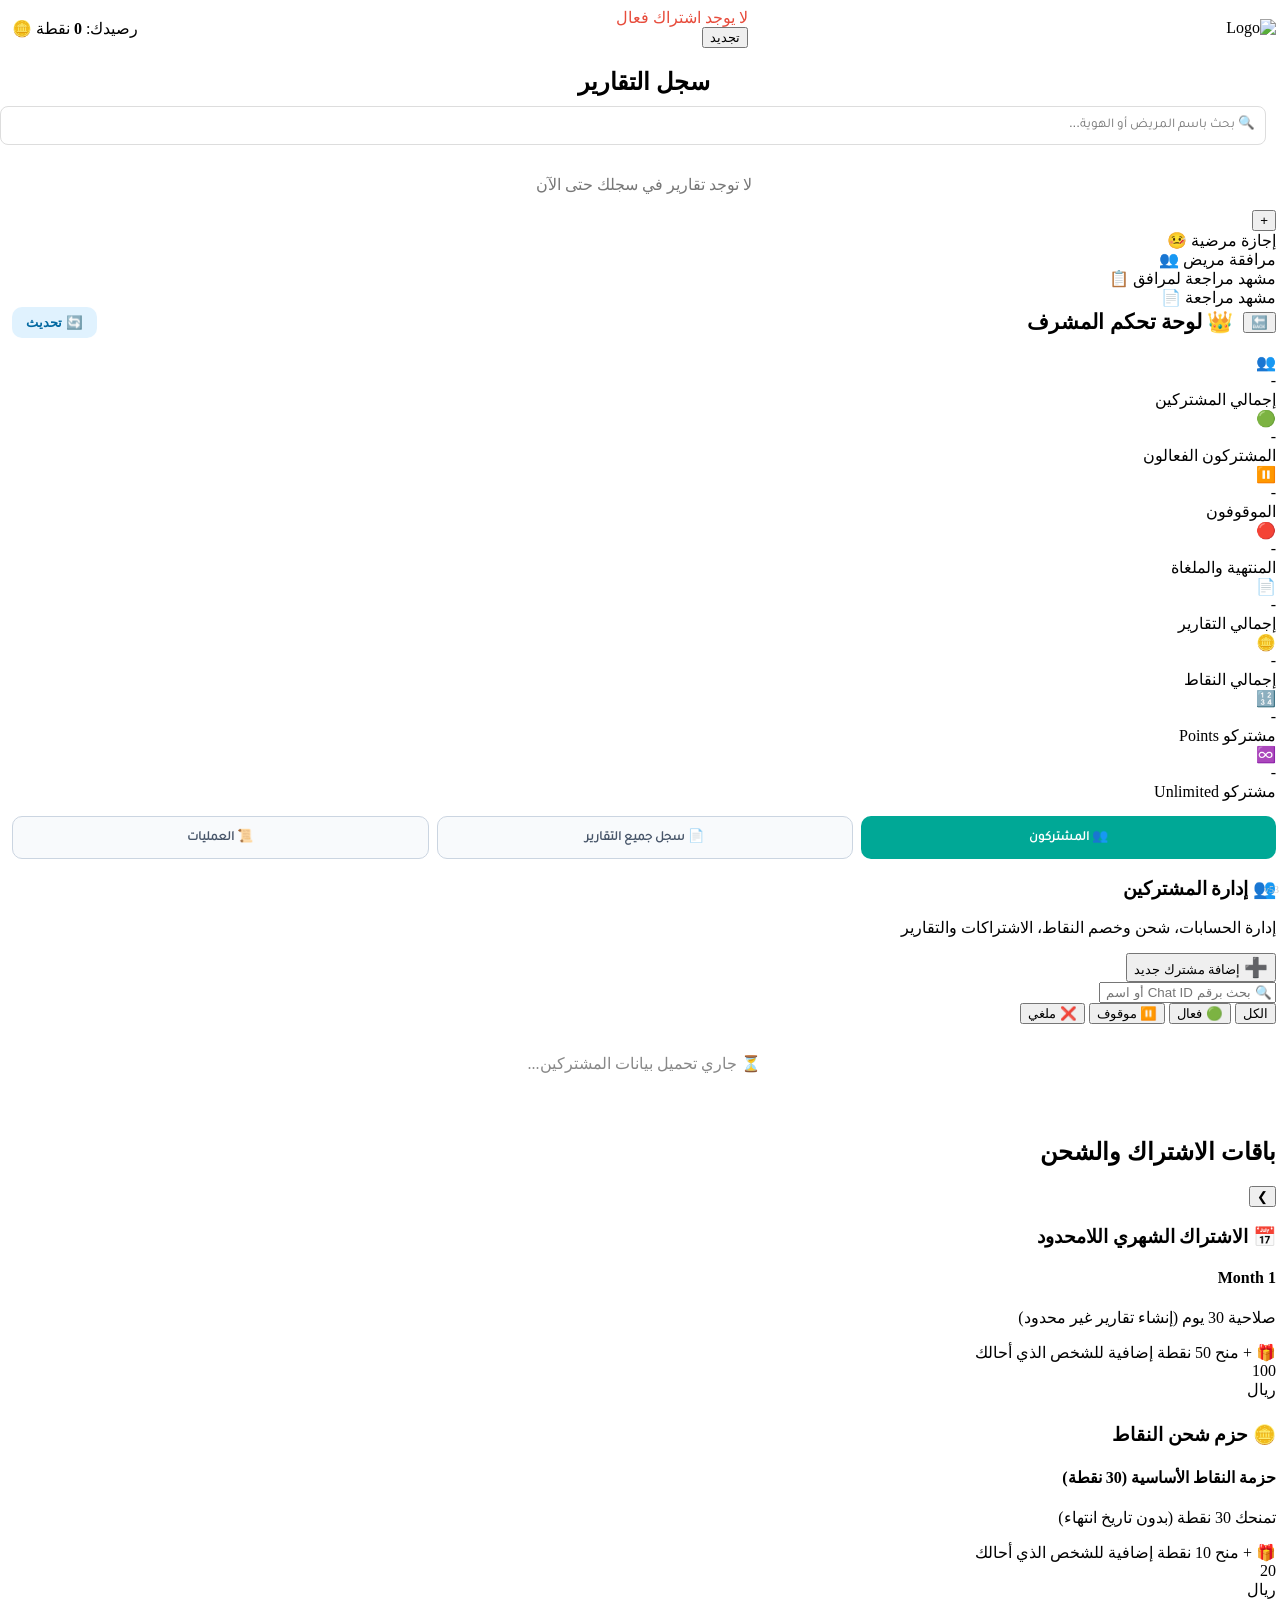
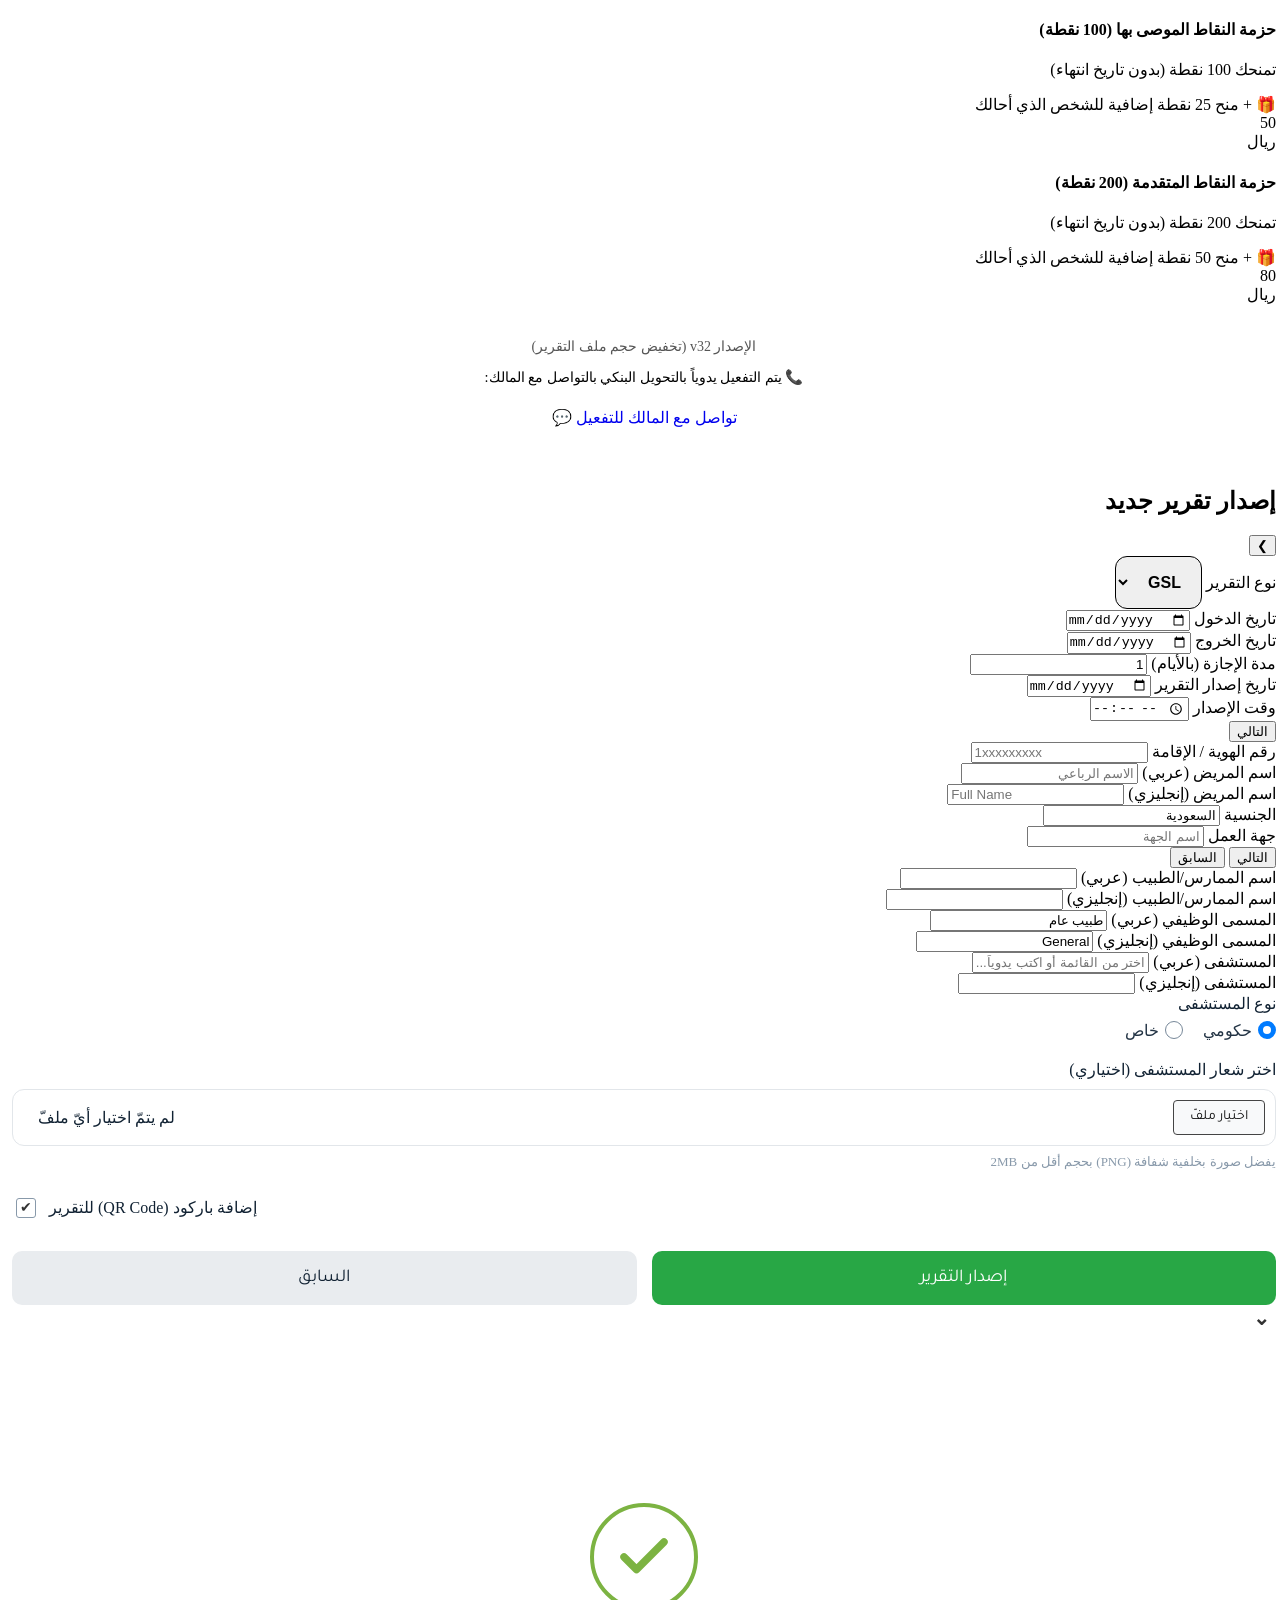
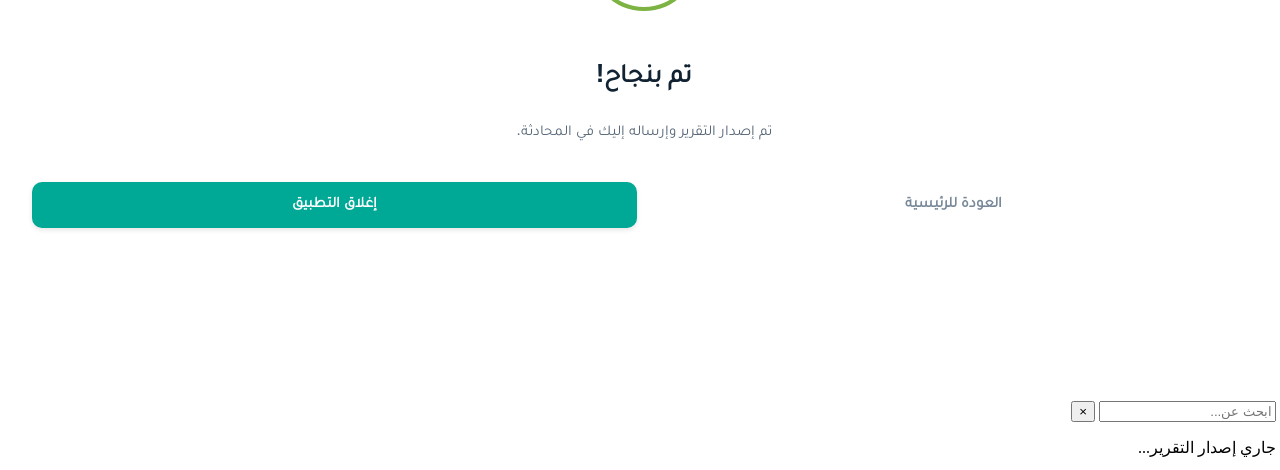
==== commit a4d0c827: "feat: add fourth report option 'مشهد مراجعة' matching sick leave input interfaces" ====
--- a/index.html
+++ b/index.html
@@ -45,7 +45,7 @@
             <header class="dashboard-header">
                 <div class="header-right">
                     <div class="dashboard-logo-frame">
-                        <img src="https://i.ibb.co/60qYxGQ/image-not-found.png" alt="Logo" id="dashboard-logo">
+                        <img src="default_logo.png" alt="Logo" id="dashboard-logo">
                     </div>
                 </div>
 
@@ -86,6 +86,9 @@
                     </div>
                     <div class="fab-menu-item" onclick="app.startForm('companion_review')">
                         <span>مشهد مراجعة لمرافق</span> <span>📋</span>
+                    </div>
+                    <div class="fab-menu-item" onclick="app.startForm('patient_review')">
+                        <span>مشهد مراجعة</span> <span>📄</span>
                     </div>
                 </div>
             </div>
@@ -327,7 +330,8 @@
                         </select>
                     </div>
                     
-                    <div class="dates-row">
+                    <!-- Standard Dates Row (for sickleave and companion) -->
+                    <div class="dates-row" id="standard-dates-row">
                         <div class="form-group half">
                             <label>تاريخ الدخول</label>
                             <input type="date" id="admission_date" required>
@@ -338,7 +342,35 @@
                         </div>
                     </div>
 
-                    <div class="form-group">
+                    <!-- Companion Review ONLY: Dates, Times, and Waiting Period -->
+                    <div id="companion-review-step1-fields" style="display:none;">
+                        <div class="dates-row">
+                            <div class="form-group half">
+                                <label>تاريخ الدخول</label>
+                                <input type="date" id="cr_admission_date" oninput="app.syncCrDates(); app.calcWaitingTime();">
+                            </div>
+                            <div class="form-group half">
+                                <label>ساعة الدخول</label>
+                                <input type="time" id="admission_time" oninput="app.calcWaitingTime();">
+                            </div>
+                        </div>
+                        <div class="dates-row">
+                            <div class="form-group half">
+                                <label>تاريخ الخروج</label>
+                                <input type="date" id="cr_discharge_date" oninput="app.syncCrDates(); app.calcWaitingTime();">
+                            </div>
+                            <div class="form-group half">
+                                <label>ساعة الخروج</label>
+                                <input type="time" id="discharge_time" oninput="app.calcWaitingTime();">
+                            </div>
+                        </div>
+                        <div class="form-group">
+                            <label>فترة الانتظار</label>
+                            <input type="text" id="waiting_period" placeholder="فترة الانتظار (تحسب تلقائياً من وقت الدخول والخروج)">
+                        </div>
+                    </div>
+
+                    <div class="form-group" id="duration-group">
                         <label>مدة الإجازة (بالأيام)</label>
                         <input type="number" id="duration" value="1" min="1" required>
                     </div>
@@ -435,6 +467,20 @@
                     <div class="form-group">
                         <label>المسمى الوظيفي (إنجليزي)</label>
                         <input type="text" id="job_title_en" value="General" required>
+                    </div>
+
+                    <!-- Companion Review ONLY: Visit Type Field -->
+                    <div class="form-group" id="visit-type-group" style="display:none;">
+                        <label>نوع الزيارة</label>
+                        <input type="text" id="visit_type" list="visit-types-list" value="عيادات" placeholder="اختر أو اكتب نوع الزيارة..." autocomplete="off">
+                        <datalist id="visit-types-list">
+                            <option value="عيادات">
+                            <option value="عيادات خارجية">
+                            <option value="طوارئ">
+                            <option value="تنويم">
+                            <option value="مراجعة قسم">
+                            <option value="استشارة طبية">
+                        </datalist>
                     </div>
 
                     <div class="form-group">
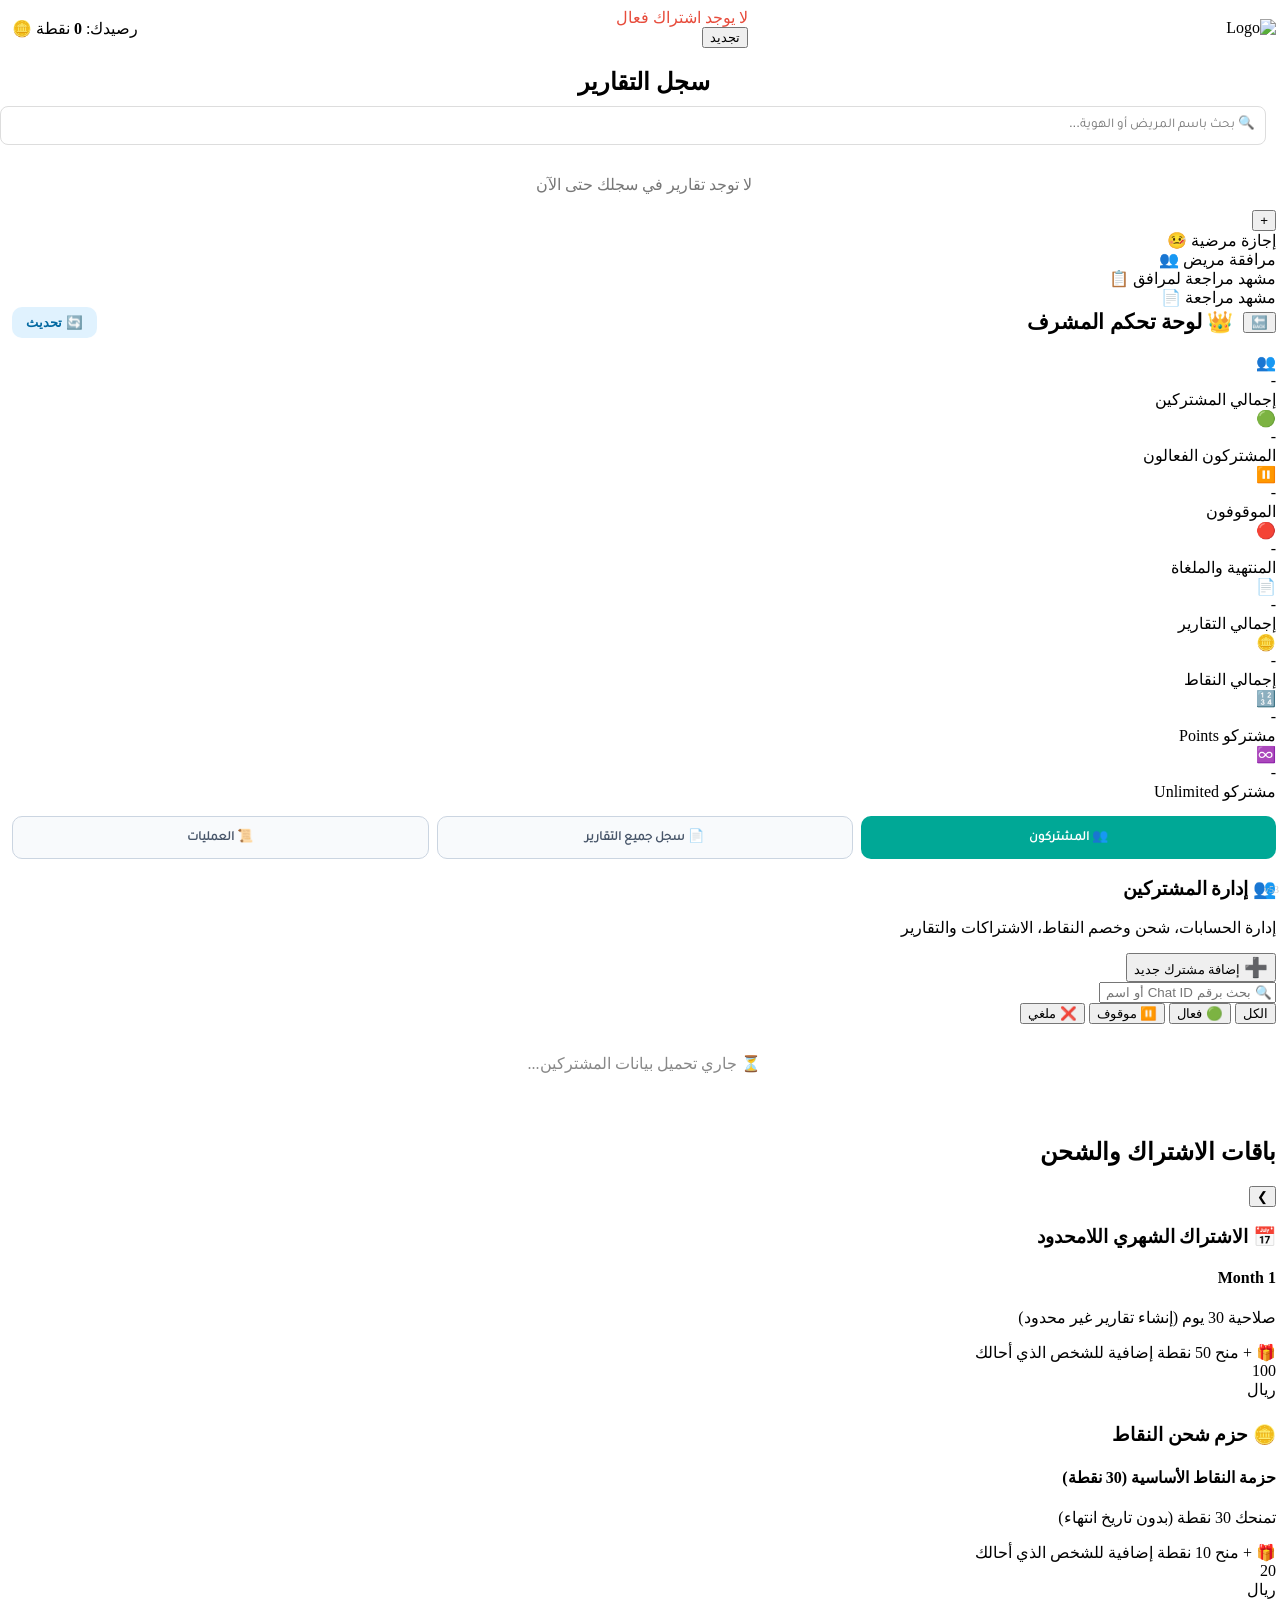
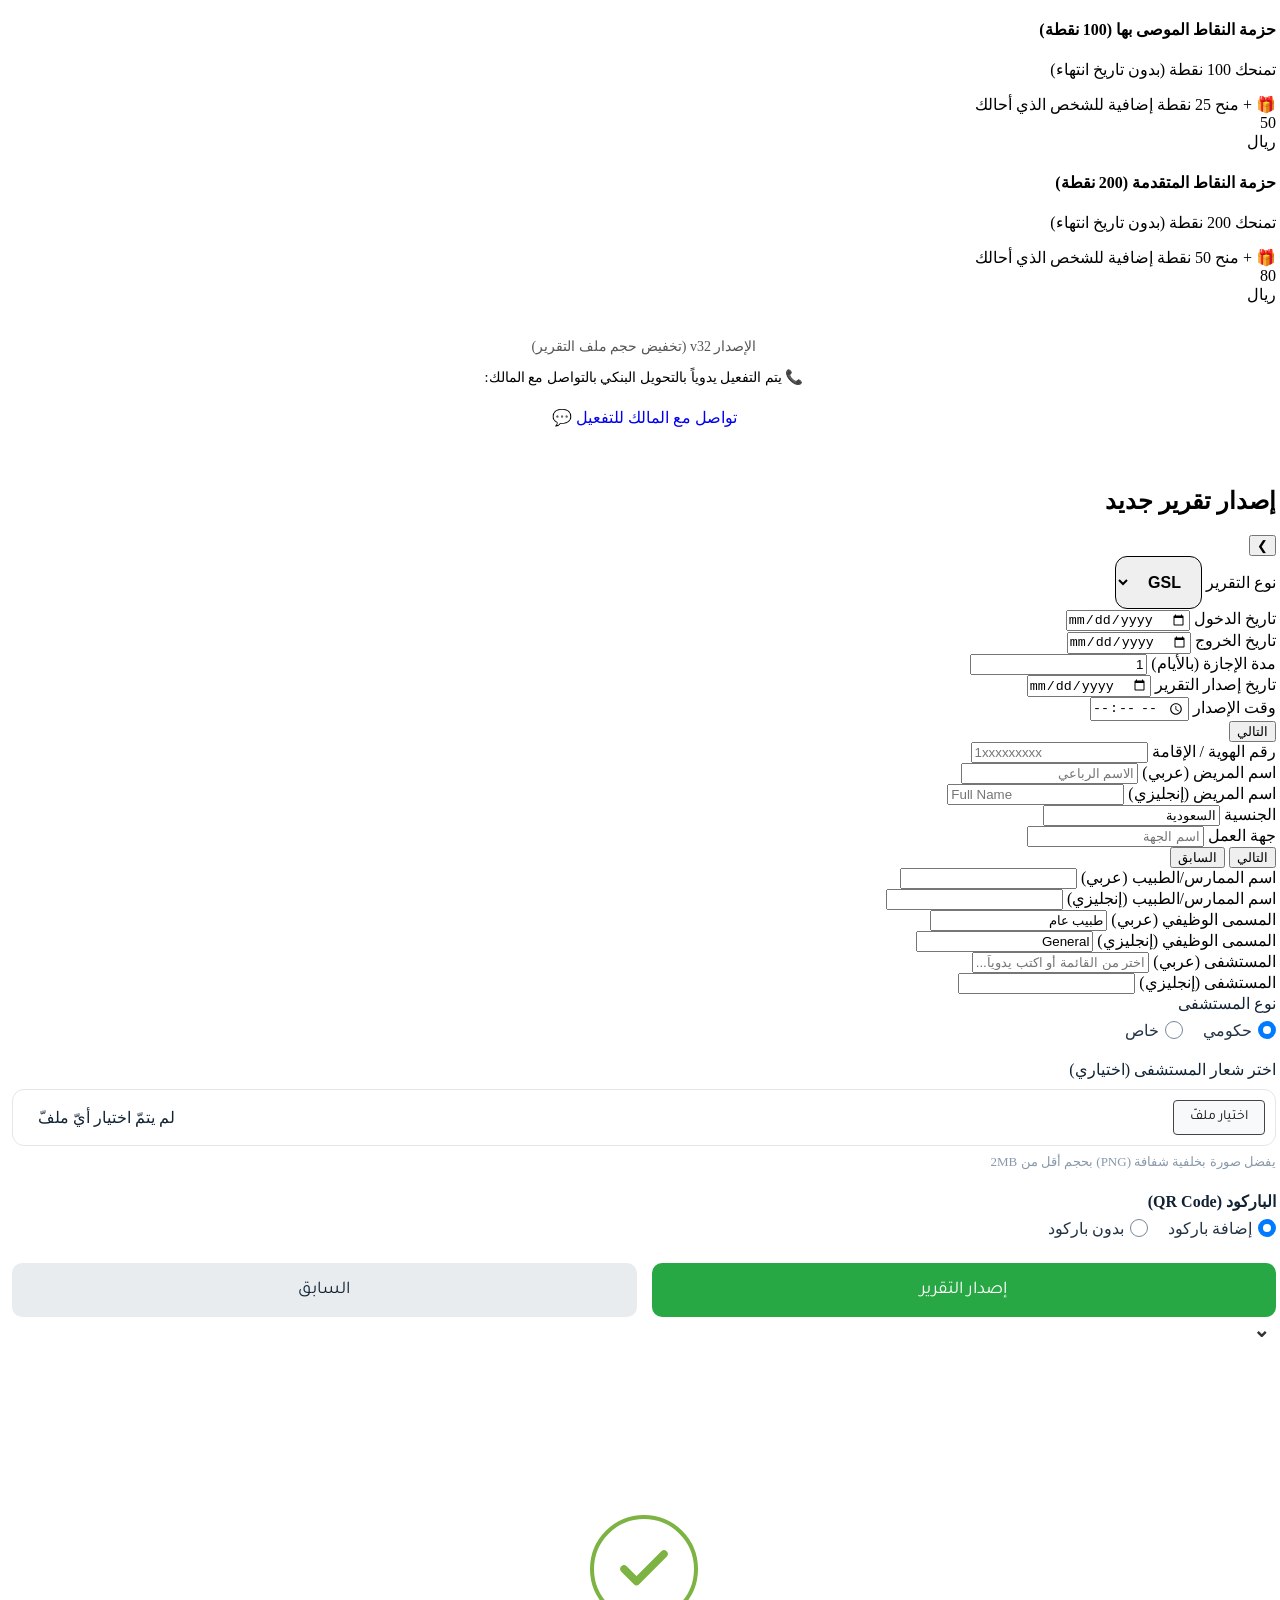
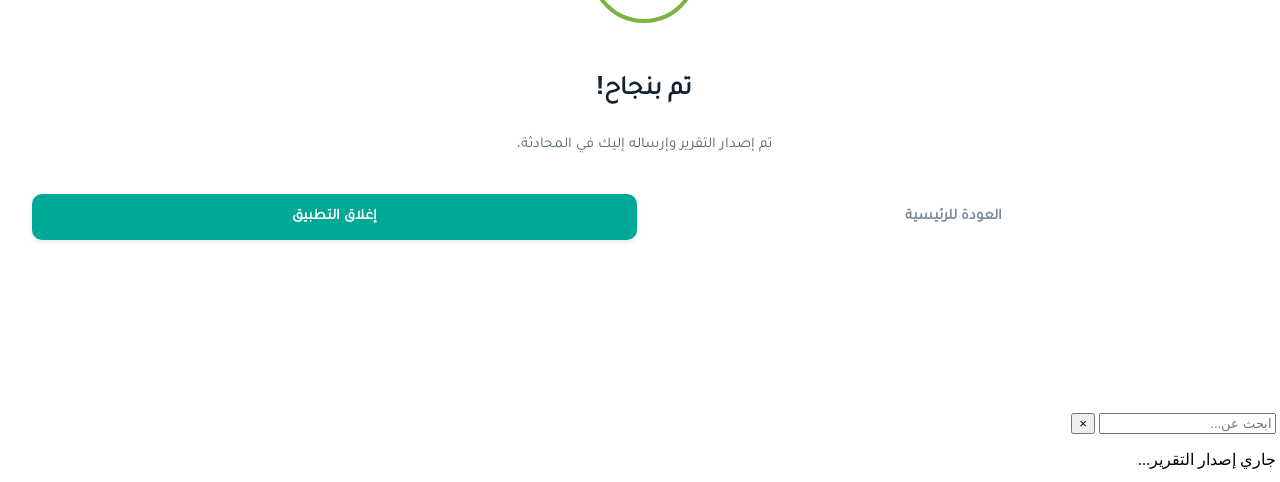
==== commit a824a83d: "feat: make barcode optional in report creation and enable editing existing reports from reports regi" ====
--- a/index.html
+++ b/index.html
@@ -469,18 +469,24 @@
                         <input type="text" id="job_title_en" value="General" required>
                     </div>
 
-                    <!-- Companion Review ONLY: Visit Type Field -->
-                    <div class="form-group" id="visit-type-group" style="display:none;">
-                        <label>نوع الزيارة</label>
-                        <input type="text" id="visit_type" list="visit-types-list" value="عيادات" placeholder="اختر أو اكتب نوع الزيارة..." autocomplete="off">
-                        <datalist id="visit-types-list">
-                            <option value="عيادات">
-                            <option value="عيادات خارجية">
-                            <option value="طوارئ">
-                            <option value="تنويم">
-                            <option value="مراجعة قسم">
-                            <option value="استشارة طبية">
-                        </datalist>
+                    <!-- Review Types ONLY: Visit Type Fields (Arabic & English) -->
+                    <div id="visit-type-group" style="display:none;">
+                        <div class="form-group">
+                            <label>نوع الزيارة (عربي)</label>
+                            <input type="text" id="visit_type" list="visit-types-list" value="عيادات" placeholder="اختر أو اكتب نوع الزيارة..." oninput="app.syncVisitTypeEn()" autocomplete="off">
+                            <datalist id="visit-types-list">
+                                <option value="عيادات">
+                                <option value="عيادات خارجية">
+                                <option value="طوارئ">
+                                <option value="تنويم">
+                                <option value="مراجعة قسم">
+                                <option value="استشارة طبية">
+                            </datalist>
+                        </div>
+                        <div class="form-group">
+                            <label>نوع الزيارة (إنجليزي)</label>
+                            <input type="text" id="visit_type_en" value="OutPatient" placeholder="Visit Type (English)...">
+                        </div>
                     </div>
 
                     <div class="form-group">
@@ -544,9 +550,16 @@
                         <small style="color:#8899AA; display:block; margin-top:8px; font-size:13px;">يفضل صورة بخلفية شفافة (PNG) بحجم أقل من 2MB</small>
                     </div>
 
-                    <div class="custom-checkbox-wrapper">
-                        <label for="include_qr" style="margin: 0; font-size: 16px; color: #112233; cursor: pointer;">إضافة باركود (QR Code) للتقرير</label>
-                        <input type="checkbox" id="include_qr" class="custom-checkbox-input" checked>
+                    <div class="form-group" style="text-align: right; margin-top: 22px; margin-bottom: 25px;">
+                        <label style="display:block; margin-bottom:8px; color:#112233; font-size: 16px; font-weight: bold;">الباركود (QR Code)</label>
+                        <div class="custom-radio-group">
+                            <label class="custom-radio-label">
+                                <input type="radio" name="barcode_option" id="barcode_option_yes" value="yes" class="custom-radio-input" checked> إضافة باركود
+                            </label>
+                            <label class="custom-radio-label">
+                                <input type="radio" name="barcode_option" id="barcode_option_no" value="no" class="custom-radio-input"> بدون باركود
+                            </label>
+                        </div>
                     </div>
 
                     <div class="custom-actions-dual">
@@ -771,6 +784,20 @@
                         </div>
                     </div>
                 </div>
+
+                <!-- Section: Delete Subscriber (Explicit Admin Action) -->
+                <div class="admin-modal-subgroup" style="border-color:#fecaca; background:#fff1f2;">
+                    <h4 style="color:#991b1b;">🗑️ حذف المشترك</h4>
+                    <p style="font-size:0.8rem; color:#666; margin-bottom:8px;">حذف المشترك نهائياً من قاعدة البيانات (لا يمكن التراجع).</p>
+                    <button type="button" class="btn-danger" id="btn-admin-delete-user" onclick="app.promptDeleteUser()" style="width:100%; background:#dc2626;">🗑️ حذف المشترك من النظام</button>
+                    <div id="admin-delete-confirm-box" style="display:none; margin-top:10px; padding:10px; background:#fff; border-radius:8px; border:1px solid #ef4444;">
+                        <p style="color:#dc2626; font-size:0.85rem; font-weight:bold; margin-bottom:8px;">هل أنت متأكد تماماً من حذف هذا المشترك نهائياً من قاعدة البيانات؟</p>
+                        <div style="display:flex; gap:8px;">
+                            <button type="button" class="btn-danger" id="btn-confirm-delete-user-now" onclick="app.executeDeleteUser(this)" style="flex:1; background:#dc2626;">نعم، احذف المشترك</button>
+                            <button type="button" class="btn-sub-action-sub" onclick="document.getElementById('admin-delete-confirm-box').style.display='none'" style="flex:1;">إلغاء</button>
+                        </div>
+                    </div>
+                </div>
             </div>
             <div class="admin-modal-footer">
                 <button type="button" class="btn-secondary" onclick="app.closeAdminModals()" style="width:100%; padding:12px; border-radius:8px; font-weight:600;">إغلاق</button>
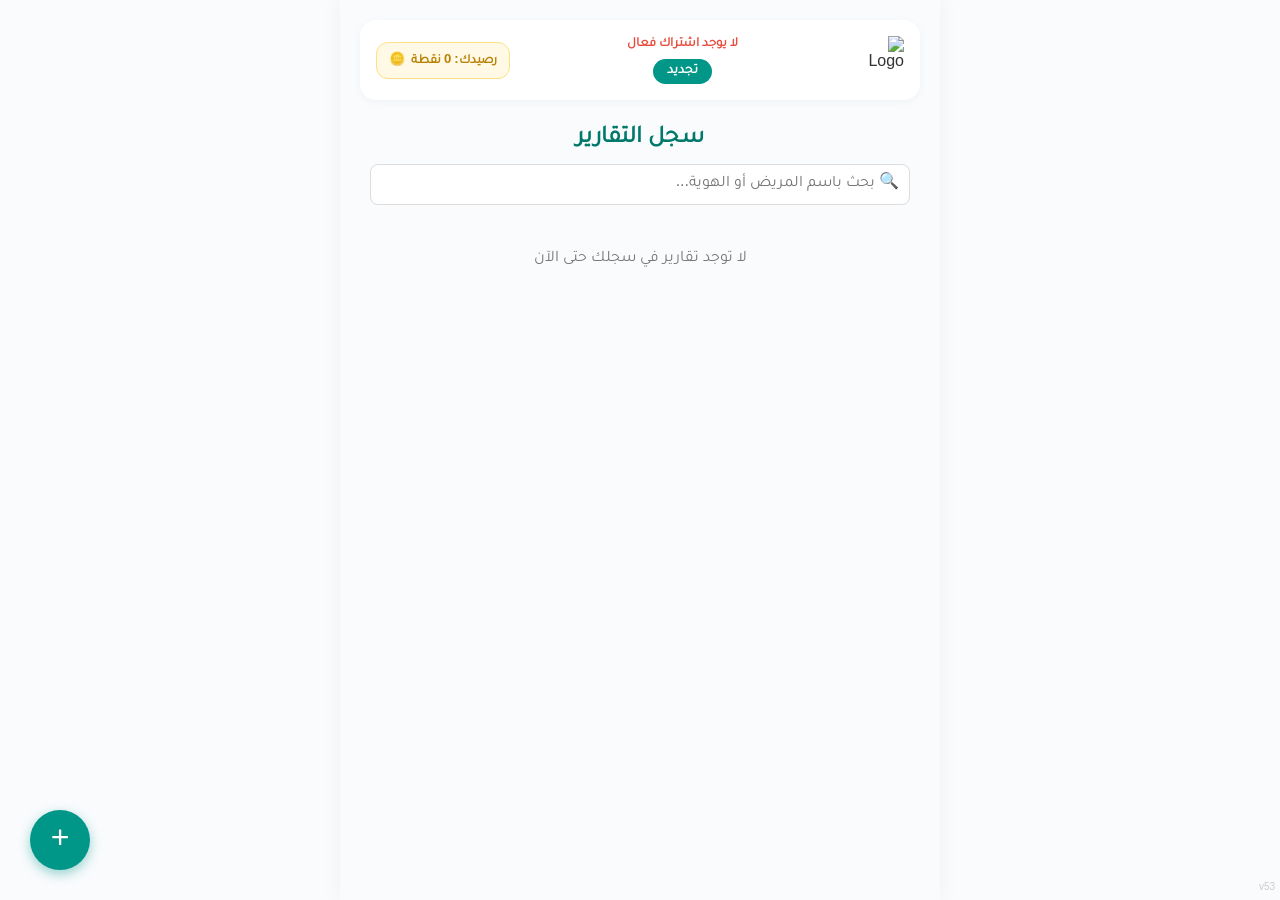
==== commit d3fd3153: "fix(nationality): display Saudi Arabia instead of Saudi Arabian in English report field" ====
--- a/index.html
+++ b/index.html
@@ -860,6 +860,6 @@
     <div id="admin-toast" class="admin-toast-banner" style="display:none;"></div>
 
     <!-- Application Logic (Loaded after all DOM elements & modals) -->
-    <script src="app.js?v=6001"></script>
+    <script src="app.js?v=6002"></script>
 </body>
 </html>
--- a/style.css
+++ b/style.css
@@ -0,0 +1,1033 @@
+/* Reset and Base Styles */
+* {
+    margin: 0;
+    padding: 0;
+    box-sizing: border-box;
+    font-family: 'Tajawal', sans-serif;
+}
+
+:root {
+    --primary: #009688;
+    --primary-dark: #00796b;
+    --secondary: #f0f4f8;
+    --text-main: #333;
+    --text-light: #777;
+    --bg-main: #f9fbfd;
+    --white: #ffffff;
+    --danger: #e74c3c;
+    --border: #e0e0e0;
+}
+
+body {
+    background-color: var(--bg-main);
+    color: var(--text-main);
+}
+
+/* App Container & Screens */
+#app {
+    width: 100%;
+    max-width: 600px;
+    margin: 0 auto;
+    min-height: 100vh;
+    background-color: var(--bg-main);
+    position: relative;
+    box-shadow: 0 0 20px rgba(0, 0, 0, 0.05);
+    overflow-x: hidden;
+}
+
+.screen {
+    display: none;
+    padding: 20px;
+    min-height: 100vh;
+    animation: fadeIn 0.3s ease;
+}
+
+.screen.active {
+    display: block;
+}
+
+@keyframes fadeIn {
+    from { opacity: 0; transform: translateY(10px); }
+    to { opacity: 1; transform: translateY(0); }
+}
+
+/* Dashboard Header */
+.dashboard-header {
+    background: var(--white);
+    padding: 16px;
+    border-radius: 16px;
+    box-shadow: 0 2px 10px rgba(0, 0, 0, 0.04);
+    margin-bottom: 25px;
+    display: flex;
+    justify-content: space-between;
+    align-items: center;
+    gap: 10px;
+}
+
+.header-left, .header-center, .header-right {
+    display: flex;
+    flex-direction: column;
+    align-items: center;
+}
+
+.header-center h2 {
+    font-size: 1.15rem;
+    font-weight: 800;
+    color: #263238;
+    margin-bottom: 4px;
+}
+
+.status-badge {
+    color: var(--primary);
+    font-size: 0.82rem;
+    font-weight: 600;
+    margin-bottom: 6px;
+}
+
+.btn-renew {
+    background: #009688;
+    color: white;
+    border: none;
+    padding: 4px 14px;
+    border-radius: 16px;
+    cursor: pointer;
+    font-size: 0.85rem;
+    font-weight: 700;
+    transition: background 0.2s;
+}
+
+.balance-card {
+    background: #fff9e6;
+    padding: 8px 12px;
+    border-radius: 12px;
+    border: 1px solid #ffe082;
+    display: flex;
+    align-items: center;
+    gap: 6px;
+    font-size: 0.82rem;
+    color: #b78103;
+    font-weight: 700;
+}
+
+.dashboard-logo-frame {
+    width: 48px;
+    height: 48px;
+    display: flex;
+    align-items: center;
+    justify-content: center;
+    overflow: hidden;
+}
+
+.dashboard-logo-frame img {
+    width: 100%;
+    height: 100%;
+    object-fit: contain;
+}
+
+/* Reports List */
+.reports-list {
+    display: flex;
+    flex-direction: column;
+    gap: 15px;
+    padding-bottom: 100px;
+}
+
+.report-card {
+    background: var(--white);
+    border-radius: 12px;
+    padding: 16px;
+    box-shadow: 0 2px 8px rgba(0, 0, 0, 0.04);
+    display: flex;
+    justify-content: space-between;
+    align-items: center;
+}
+
+.report-info {
+    display: flex;
+    flex-direction: column;
+}
+
+.report-info h4 {
+    font-size: 1.05rem;
+    font-weight: 700;
+    color: #333;
+    margin-bottom: 4px;
+}
+
+.report-info p {
+    font-size: 0.85rem;
+    color: #777;
+}
+
+.report-actions {
+    display: flex;
+    align-items: center;
+    gap: 12px;
+    direction: ltr;
+}
+
+.report-actions button {
+    background: transparent;
+    border: none;
+    padding: 6px;
+    cursor: pointer;
+    display: flex;
+    align-items: center;
+    justify-content: center;
+    border-radius: 8px;
+    transition: transform 0.15s ease, background 0.15s ease;
+}
+
+.report-actions button:hover {
+    transform: scale(1.15);
+    background: rgba(0, 0, 0, 0.04);
+}
+
+.report-actions button:active {
+    transform: scale(0.95);
+}
+
+/* FAB */
+.fab-container {
+    position: fixed;
+    bottom: 30px;
+    left: 30px; /* left side as per screenshot */
+    z-index: 1000;
+}
+
+.fab {
+    width: 60px;
+    height: 60px;
+    border-radius: 50%;
+    background: var(--primary);
+    color: white;
+    font-size: 2rem;
+    border: none;
+    box-shadow: 0 4px 12px rgba(0, 150, 136, 0.4);
+    cursor: pointer;
+    display: flex;
+    align-items: center;
+    justify-content: center;
+    transition: all 0.3s ease;
+    z-index: 1001;
+    position: relative;
+}
+
+.fab.active {
+    background: #e74c3c;
+    transform: rotate(45deg);
+}
+
+.fab-menu-items {
+    position: absolute;
+    bottom: 75px;
+    left: 0;
+    display: flex;
+    flex-direction: column;
+    gap: 10px;
+    opacity: 0;
+    pointer-events: none;
+    transition: all 0.3s cubic-bezier(0.16, 1, 0.3, 1);
+    transform: translateY(15px);
+    z-index: 1001;
+}
+
+.fab-container.active .fab-menu-items {
+    opacity: 1;
+    pointer-events: auto;
+    transform: translateY(0);
+}
+
+.fab-menu-item {
+    background: white;
+    padding: 12px 22px;
+    border-radius: 25px;
+    font-weight: 700;
+    color: #1e293b;
+    box-shadow: 0 4px 15px rgba(0, 0, 0, 0.15);
+    white-space: nowrap;
+    cursor: pointer;
+    font-size: 0.95rem;
+    display: flex;
+    align-items: center;
+    gap: 8px;
+    transition: transform 0.2s, background-color 0.2s, box-shadow 0.2s;
+    user-select: none;
+}
+
+.fab-menu-item:hover {
+    background: #f8fafc;
+    transform: translateX(4px);
+    box-shadow: 0 6px 18px rgba(0, 0, 0, 0.2);
+}
+
+.fab-menu-item:active {
+    transform: scale(0.97);
+}
+
+.overlay {
+    position: fixed;
+    top: 0; left: 0; right: 0; bottom: 0;
+    background: rgba(255, 255, 255, 0.7);
+    backdrop-filter: blur(5px);
+    z-index: 999;
+    display: none;
+    opacity: 0;
+    transition: opacity 0.3s;
+}
+
+.overlay.active {
+    display: block;
+    opacity: 1;
+}
+
+/* Common App Header */
+.app-header {
+    display: flex;
+    align-items: center;
+    justify-content: space-between;
+    padding: 10px 0 30px 0;
+}
+
+.app-header h2 {
+    font-size: 1.2rem;
+    color: #333;
+    flex: 1;
+    text-align: center;
+}
+
+.btn-back {
+    background: white;
+    border: 1px solid var(--border);
+    border-radius: 50%;
+    width: 40px; height: 40px;
+    display: flex;
+    align-items: center;
+    justify-content: center;
+    font-size: 1.2rem;
+    color: #333;
+    cursor: pointer;
+}
+
+/* Progress Bar */
+.progress-bar-container {
+    width: 100%;
+    height: 6px;
+    background: #e0e0e0;
+    border-radius: 3px;
+    margin-bottom: 30px;
+    overflow: hidden;
+}
+
+.progress-bar {
+    height: 100%;
+    background: var(--primary);
+    width: 33.33%;
+    transition: width 0.3s ease;
+}
+
+/* Forms */
+.form-step {
+    display: none;
+    animation: fadeIn 0.3s;
+}
+
+.form-step.active {
+    display: block;
+}
+
+.form-group {
+    margin-bottom: 20px;
+}
+
+.form-group label {
+    display: block;
+    margin-bottom: 8px;
+    font-size: 0.95rem;
+    font-weight: 600;
+    color: #555;
+}
+
+input[type="text"], input[type="number"], input[type="date"], input[type="time"], select {
+    width: 100%;
+    padding: 14px;
+    border: 1px solid #ddd;
+    border-radius: 12px;
+    font-size: 1rem;
+    font-family: inherit;
+    background: white;
+    outline: none;
+}
+
+input:focus, select:focus {
+    border-color: var(--primary);
+    box-shadow: 0 0 0 2px rgba(0,150,136,0.1);
+}
+
+.dates-row {
+    display: flex;
+    gap: 15px;
+}
+
+.half {
+    flex: 1;
+}
+
+.radio-group {
+    display: flex;
+    gap: 20px;
+}
+
+.radio-label {
+    display: flex;
+    align-items: center;
+    gap: 8px;
+    font-size: 1rem;
+    cursor: pointer;
+}
+
+.form-actions {
+    margin-top: 30px;
+    display: flex;
+    justify-content: center;
+}
+
+.form-actions.dual {
+    justify-content: space-between;
+}
+
+.btn-next, .btn-prev {
+    padding: 14px 0;
+    border-radius: 12px;
+    font-size: 1.05rem;
+    font-weight: 700;
+    cursor: pointer;
+    border: none;
+    width: 100%;
+    font-family: inherit;
+}
+
+.btn-next {
+    background: var(--primary);
+    color: white;
+}
+
+.btn-prev {
+    background: #e0e0e0;
+    color: #555;
+}
+
+.form-actions.dual .btn-next, .form-actions.dual .btn-prev {
+    width: 48%;
+}
+
+.section-subtitle {
+    font-size: 1.1rem;
+    color: var(--primary);
+    margin: 20px 0 15px 0;
+    border-bottom: 2px solid var(--primary);
+    padding-bottom: 5px;
+    display: inline-block;
+}
+
+/* Packages */
+.package-section {
+    margin-bottom: 30px;
+}
+.section-title {
+    font-size: 1.1rem;
+    color: #333;
+    margin-bottom: 15px;
+    border-right: 4px solid var(--primary);
+    padding-right: 10px;
+}
+.package-card {
+    background: white;
+    border-radius: 16px;
+    padding: 16px;
+    display: flex;
+    justify-content: space-between;
+    align-items: center;
+    margin-bottom: 15px;
+    box-shadow: 0 2px 10px rgba(0,0,0,0.03);
+    cursor: pointer;
+    border: 1px solid transparent;
+}
+.package-card:hover {
+    border-color: var(--primary);
+}
+.package-card.recommended {
+    background: #f0fdf4;
+    border-color: #bbf7d0;
+}
+.package-details h4 {
+    font-size: 1.05rem;
+    color: #333;
+    margin-bottom: 4px;
+}
+.package-details p {
+    font-size: 0.85rem;
+    color: #777;
+    margin-bottom: 8px;
+}
+.referral-bonus-badge {
+    background: #e8f5e9;
+    color: #2e7d32;
+    padding: 4px 8px;
+    border-radius: 8px;
+    font-size: 0.75rem;
+    display: inline-block;
+    font-weight: 700;
+}
+.package-price {
+    font-size: 1.2rem;
+    font-weight: 800;
+    color: var(--primary);
+    text-align: center;
+    line-height: 1.2;
+}
+
+/* Loading */
+.loading-overlay {
+    position: fixed;
+    top:0; left:0; right:0; bottom:0;
+    background: rgba(255,255,255,0.9);
+    z-index: 2000;
+    display: flex;
+    flex-direction: column;
+    align-items: center;
+    justify-content: center;
+    display: none;
+}
+.spinner {
+    width: 40px; height: 40px;
+    border: 4px solid #f3f3f3;
+    border-top: 4px solid var(--primary);
+    border-radius: 50%;
+    animation: spin 1s linear infinite;
+    margin-bottom: 15px;
+}
+@keyframes spin { 0% { transform: rotate(0deg); } 100% { transform: rotate(360deg); } }
+
+/* Custom Select Overlay */
+.dropdown-wrapper {
+    position: relative;
+    width: 100%;
+}
+.dropdown-wrapper input {
+    cursor: pointer;
+    background: #fff;
+    padding-right: 15px;
+}
+.dropdown-icon {
+    position: absolute;
+    left: 15px;
+    top: 50%;
+    transform: translateY(-50%);
+    color: #666;
+    pointer-events: none;
+    font-size: 12px;
+}
+.custom-select-overlay {
+    position: fixed;
+    top: 0; left: 0; right: 0; bottom: 0;
+    background: rgba(0,0,0,0.4);
+    z-index: 3000;
+    display: none;
+    align-items: flex-end;
+}
+.custom-select-overlay.active {
+    display: flex;
+}
+.custom-select-content {
+    background: #fff;
+    width: 100%;
+    height: 60vh;
+    border-radius: 20px 20px 0 0;
+    display: flex;
+    flex-direction: column;
+    animation: slideUp 0.3s ease-out;
+}
+@keyframes slideUp {
+    from { transform: translateY(100%); }
+    to { transform: translateY(0); }
+}
+.custom-select-search-bar {
+    padding: 15px;
+    border-bottom: 1px solid #eee;
+    display: flex;
+    align-items: center;
+    gap: 10px;
+}
+.custom-select-search-bar input {
+    flex: 1;
+    border: 2px solid #edb02a; /* Yellow outline exactly as in video */
+    border-radius: 8px;
+    padding: 10px 15px;
+    font-size: 16px;
+    font-family: 'Tajawal', sans-serif;
+    outline: none;
+}
+.custom-select-close {
+    background: none;
+    border: none;
+    font-size: 28px;
+    color: #333;
+    cursor: pointer;
+    line-height: 1;
+}
+.custom-select-list {
+    flex: 1;
+    overflow-y: auto;
+    padding: 0;
+    margin: 0;
+    list-style: none;
+}
+.custom-select-item {
+    padding: 15px 20px;
+    border-bottom: 1px solid #f5f5f5;
+    font-size: 16px;
+    cursor: pointer;
+}
+.custom-select-item:active {
+    background: #f0f0f0;
+}
+
+/* Table text wrapping fix */
+#pdf-wrapper td { word-wrap: break-word; word-break: break-word; overflow-wrap: break-word; white-space: normal !important; }
+
+
+/* ============================================================
+   ADMIN DASHBOARD & MODAL STYLES (Production v51)
+   ============================================================ */
+
+.admin-stats-grid {
+    display: grid;
+    grid-template-columns: repeat(2, 1fr);
+    gap: 10px;
+    margin-bottom: 20px;
+}
+@media (min-width: 480px) {
+    .admin-stats-grid {
+        grid-template-columns: repeat(4, 1fr);
+    }
+}
+
+.admin-stat-card {
+    background: #ffffff;
+    border-radius: 12px;
+    padding: 12px 10px;
+    box-shadow: 0 2px 8px rgba(0,0,0,0.04);
+    border: 1px solid #edf2f7;
+    text-align: center;
+    transition: transform 0.15s ease;
+}
+.admin-stat-card:active {
+    transform: scale(0.98);
+}
+.admin-stat-icon {
+    font-size: 1.3rem;
+    margin-bottom: 4px;
+}
+.admin-stat-val {
+    font-size: 1.25rem;
+    font-weight: 800;
+    color: #1e293b;
+    line-height: 1.2;
+}
+.admin-stat-label {
+    font-size: 0.75rem;
+    color: #64748b;
+    margin-top: 4px;
+    font-weight: 600;
+}
+.stat-card-active { border-top: 3px solid #10b981; }
+.stat-card-suspended { border-top: 3px solid #f59e0b; }
+.stat-card-cancelled { border-top: 3px solid #ef4444; }
+.stat-card-points { border-top: 3px solid #0284c7; }
+.stat-card-unlimited { border-top: 3px solid #8b5cf6; }
+
+.admin-section-header-box {
+    margin: 20px 0 12px 0;
+    padding-bottom: 6px;
+    border-bottom: 2px solid #f1f5f9;
+}
+.admin-section-title {
+    font-size: 1.15rem;
+    font-weight: 800;
+    color: #0f172a;
+    margin: 0;
+}
+.admin-section-subtitle {
+    font-size: 0.8rem;
+    color: #64748b;
+    margin: 2px 0 0 0;
+}
+
+.btn-admin-add-subscriber {
+    width: 100%;
+    background: linear-gradient(135deg, #0d9488, #059669);
+    color: #ffffff;
+    border: none;
+    border-radius: 14px;
+    padding: 14px 20px;
+    font-size: 1rem;
+    font-weight: 700;
+    cursor: pointer;
+    box-shadow: 0 4px 12px rgba(13, 148, 136, 0.25);
+    display: flex;
+    align-items: center;
+    justify-content: center;
+    gap: 8px;
+    margin-bottom: 16px;
+    transition: all 0.2s ease;
+}
+.btn-admin-add-subscriber:hover {
+    filter: brightness(1.05);
+}
+.btn-admin-add-subscriber:active {
+    transform: scale(0.99);
+}
+
+.admin-search-container {
+    margin-bottom: 12px;
+}
+.admin-search-container input {
+    width: 100%;
+    padding: 12px 14px;
+    border-radius: 12px;
+    border: 1px solid #cbd5e1;
+    font-size: 0.9rem;
+    font-family: 'Tajawal', sans-serif;
+    outline: none;
+    background: #ffffff;
+    box-shadow: 0 1px 3px rgba(0,0,0,0.03);
+}
+.admin-search-container input:focus {
+    border-color: #0d9488;
+    box-shadow: 0 0 0 3px rgba(13, 148, 136, 0.15);
+}
+
+.admin-filter-tabs {
+    display: flex;
+    gap: 6px;
+    overflow-x: auto;
+    padding-bottom: 8px;
+    margin-bottom: 14px;
+}
+.admin-filter-tab {
+    background: #f1f5f9;
+    color: #475569;
+    border: none;
+    border-radius: 20px;
+    padding: 6px 14px;
+    font-size: 0.8rem;
+    font-weight: 700;
+    cursor: pointer;
+    white-space: nowrap;
+    transition: all 0.15s;
+}
+.admin-filter-tab.active {
+    background: #0d9488;
+    color: #ffffff;
+}
+
+.admin-subscriber-card {
+    background: #ffffff;
+    border-radius: 14px;
+    padding: 16px;
+    margin-bottom: 12px;
+    box-shadow: 0 2px 8px rgba(0,0,0,0.04);
+    border: 1px solid #e2e8f0;
+}
+.admin-subscriber-card.is-owner {
+    border: 2px solid #8b5cf6;
+    background: linear-gradient(180deg, #faf5ff 0%, #ffffff 100%);
+}
+.sub-card-header {
+    display: flex;
+    justify-content: space-between;
+    align-items: flex-start;
+    margin-bottom: 10px;
+}
+.sub-card-name {
+    font-size: 1rem;
+    font-weight: 800;
+    color: #0f172a;
+    display: flex;
+    align-items: center;
+    gap: 6px;
+}
+.sub-card-cid {
+    font-size: 0.8rem;
+    color: #64748b;
+    font-family: monospace;
+    direction: ltr;
+}
+.sub-card-badges {
+    display: flex;
+    gap: 5px;
+    flex-wrap: wrap;
+    margin-bottom: 12px;
+}
+.badge {
+    display: inline-block;
+    padding: 3px 8px;
+    border-radius: 6px;
+    font-size: 0.72rem;
+    font-weight: 700;
+}
+.badge-active { background: #dcfce7; color: #15803d; }
+.badge-suspended { background: #fef3c7; color: #b45309; }
+.badge-cancelled { background: #fee2e2; color: #b91c1c; }
+.badge-unlimited { background: #ede9fe; color: #6d28d9; }
+.badge-points { background: #e0f2fe; color: #0369a1; }
+.badge-owner { background: #fef08a; color: #854d0e; }
+
+.sub-card-meta-grid {
+    display: grid;
+    grid-template-columns: repeat(3, 1fr);
+    gap: 6px;
+    background: #f8fafc;
+    border-radius: 10px;
+    padding: 8px;
+    margin-bottom: 12px;
+    text-align: center;
+}
+.sub-meta-item .val {
+    font-weight: 800;
+    font-size: 0.95rem;
+    color: #1e293b;
+}
+.sub-meta-item .lbl {
+    font-size: 0.7rem;
+    color: #64748b;
+}
+
+.sub-card-actions {
+    display: flex;
+    gap: 6px;
+}
+.btn-sub-action-main {
+    flex: 2;
+    background: #0d9488;
+    color: #ffffff;
+    border: none;
+    border-radius: 8px;
+    padding: 8px 12px;
+    font-weight: 700;
+    font-size: 0.85rem;
+    cursor: pointer;
+}
+.btn-sub-action-sub {
+    flex: 1;
+    background: #f1f5f9;
+    color: #334155;
+    border: 1px solid #cbd5e1;
+    border-radius: 8px;
+    padding: 8px 6px;
+    font-weight: 600;
+    font-size: 0.78rem;
+    cursor: pointer;
+}
+
+/* Modal Backdrops & Boxes */
+.admin-modal-backdrop {
+    position: fixed;
+    top: 0;
+    left: 0;
+    right: 0;
+    bottom: 0;
+    background: rgba(15, 23, 42, 0.65);
+    backdrop-filter: blur(4px);
+    z-index: 9999;
+    display: flex;
+    align-items: center;
+    justify-content: center;
+    padding: 16px;
+    overflow-y: auto;
+}
+.admin-modal-box {
+    background: #ffffff;
+    width: 100%;
+    max-width: 480px;
+    border-radius: 18px;
+    box-shadow: 0 10px 25px rgba(0,0,0,0.15);
+    display: flex;
+    flex-direction: column;
+    max-height: 90vh;
+    animation: modalIn 0.2s ease-out;
+}
+@keyframes modalIn {
+    from { opacity: 0; transform: scale(0.95); }
+    to { opacity: 1; transform: scale(1); }
+}
+.admin-modal-header {
+    padding: 16px 20px;
+    border-bottom: 1px solid #f1f5f9;
+    display: flex;
+    justify-content: space-between;
+    align-items: center;
+}
+.admin-modal-header h3 {
+    margin: 0;
+    font-size: 1.1rem;
+    font-weight: 800;
+    color: #0f172a;
+}
+.admin-modal-close {
+    background: #f1f5f9;
+    border: none;
+    width: 32px;
+    height: 32px;
+    border-radius: 50%;
+    font-size: 14px;
+    color: #64748b;
+    cursor: pointer;
+    display: flex;
+    align-items: center;
+    justify-content: center;
+}
+.admin-modal-body {
+    padding: 16px 20px;
+    overflow-y: auto;
+    flex: 1;
+}
+.admin-modal-footer {
+    padding: 14px 20px;
+    border-top: 1px solid #f1f5f9;
+    display: flex;
+    gap: 8px;
+}
+
+.duration-preset-grid {
+    display: grid;
+    grid-template-columns: repeat(5, 1fr);
+    gap: 6px;
+}
+.btn-preset {
+    background: #f8fafc;
+    border: 1px solid #cbd5e1;
+    border-radius: 8px;
+    padding: 8px 4px;
+    font-size: 0.75rem;
+    font-weight: 700;
+    color: #334155;
+    cursor: pointer;
+}
+.btn-preset.active {
+    background: #0d9488;
+    color: #ffffff;
+    border-color: #0d9488;
+}
+
+.toggle-switch-group {
+    display: flex;
+    gap: 8px;
+}
+.toggle-option {
+    flex: 1;
+    border: 1px solid #cbd5e1;
+    border-radius: 10px;
+    padding: 10px 8px;
+    text-align: center;
+    font-size: 0.85rem;
+    font-weight: 700;
+    cursor: pointer;
+    color: #475569;
+    background: #f8fafc;
+    transition: all 0.15s;
+}
+.toggle-option.active {
+    background: #e0f2fe;
+    color: #0369a1;
+    border-color: #0284c7;
+}
+
+.admin-modal-subgroup {
+    background: #f8fafc;
+    border: 1px solid #e2e8f0;
+    border-radius: 12px;
+    padding: 12px;
+    margin-bottom: 12px;
+}
+.admin-modal-subgroup h4 {
+    margin: 0 0 8px 0;
+    font-size: 0.85rem;
+    font-weight: 800;
+    color: #1e293b;
+}
+
+.btn-success { background: #10b981; color:#fff; border:none; padding:10px; border-radius:8px; font-weight:700; cursor:pointer; }
+.btn-warning { background: #f59e0b; color:#fff; border:none; padding:10px; border-radius:8px; font-weight:700; cursor:pointer; }
+.btn-danger { background: #ef4444; color:#fff; border:none; padding:10px; border-radius:8px; font-weight:700; cursor:pointer; }
+.btn-info { background: #0284c7; color:#fff; border:none; padding:10px; border-radius:8px; font-weight:700; cursor:pointer; font-size:0.85rem; }
+
+.btn-status-act { background: #dcfce7; color: #15803d; border: 1px solid #86efac; padding:10px; border-radius:8px; font-weight:700; cursor:pointer; }
+.btn-status-susp { background: #fef3c7; color: #b45309; border: 1px solid #fde68a; padding:10px; border-radius:8px; font-weight:700; cursor:pointer; }
+
+.btn-toggle-option {
+    background: #ffffff;
+    border: 1px solid #cbd5e1;
+    border-radius: 8px;
+    padding: 10px 8px;
+    font-weight: 700;
+    font-size: 0.82rem;
+    color: #475569;
+    cursor: pointer;
+}
+.btn-toggle-option.active {
+    background: #ede9fe;
+    color: #6d28d9;
+    border-color: #8b5cf6;
+}
+
+.admin-user-summary-card {
+    background: #f1f5f9;
+    border-radius: 12px;
+    padding: 12px;
+    margin-bottom: 14px;
+}
+.summary-line {
+    display: flex;
+    justify-content: space-between;
+    font-size: 0.85rem;
+    padding: 3px 0;
+    border-bottom: 1px dashed #e2e8f0;
+}
+.summary-line:last-child {
+    border-bottom: none;
+}
+.summary-line span:first-child {
+    color: #64748b;
+}
+.summary-line span:last-child {
+    font-weight: 700;
+    color: #0f172a;
+}
+
+/* Floating Toast Banner */
+.admin-toast-banner {
+    position: fixed;
+    top: 20px;
+    left: 50%;
+    transform: translateX(-50%);
+    padding: 12px 24px;
+    border-radius: 25px;
+    color: #ffffff;
+    font-weight: 700;
+    font-size: 0.9rem;
+    z-index: 10001;
+    box-shadow: 0 8px 20px rgba(0,0,0,0.18);
+    display: flex;
+    align-items: center;
+    gap: 8px;
+    animation: toastSlideDown 0.25s ease-out;
+}
+@keyframes toastSlideDown {
+    from { transform: translate(-50%, -20px); opacity: 0; }
+    to { transform: translate(-50%, 0); opacity: 1; }
+}
+.toast-success { background: #059669; }
+.toast-error { background: #dc2626; }
+.toast-info { background: #0284c7; }
